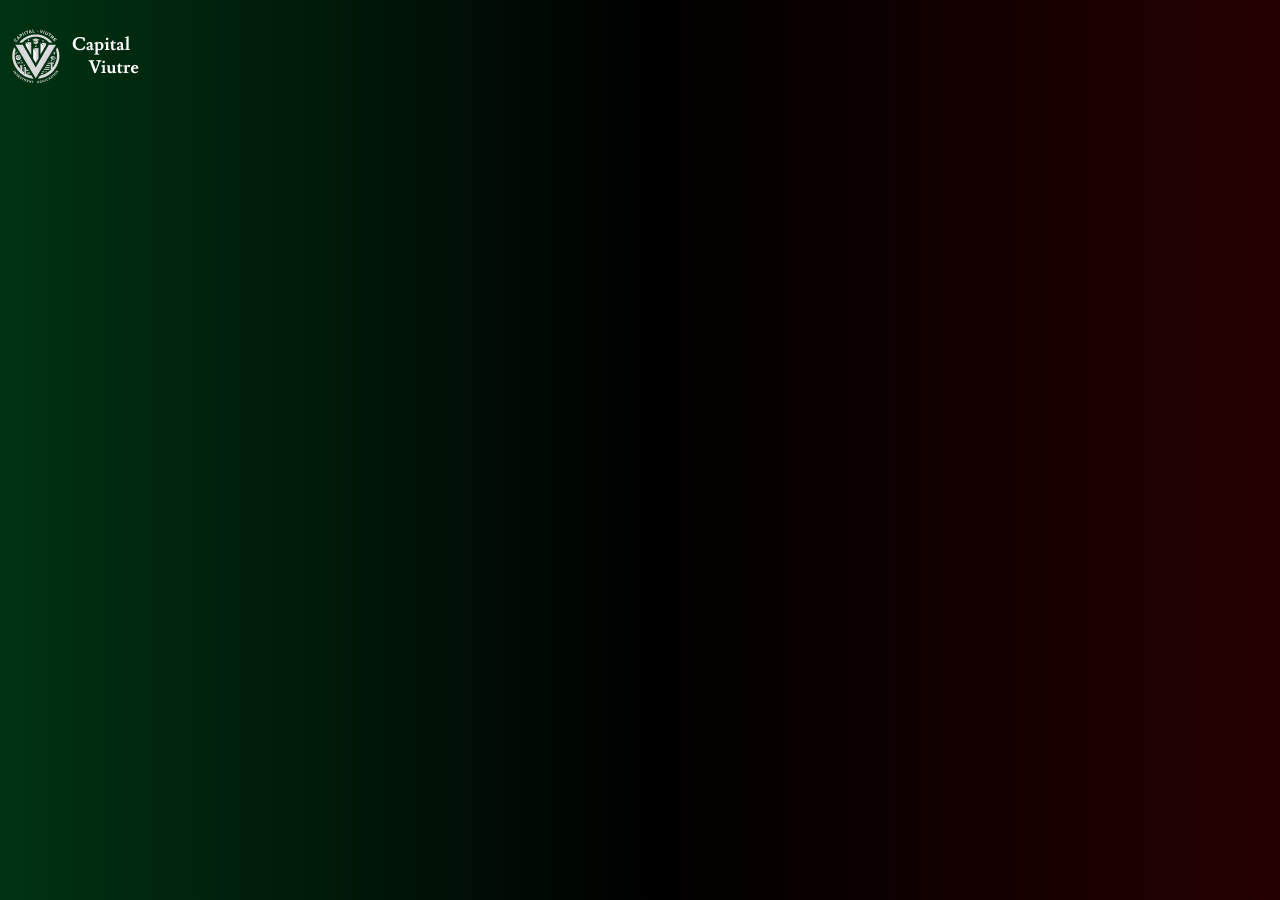
==== index.html @ f85e9164 "menambahkan logo" ====
<!DOCTYPE html>
<html lang="en">
<head>
    <meta charset="UTF-8">
    <meta name="viewport" content="width=device-width, initial-scale=1.0">
    <link rel="stylesheet" href="style.css">
    <title>Capital Viutre</title>
</head>
<body>
    
    <!--ini adalah halaman pertama dari capital viutre -->
    <header>
        <img src="img/logo.png" alt="Capital Viutre">
        
    </header>


</body>
</html>
---- style.css ----
body {
    background: rgb(0,51,18);
    background: linear-gradient(90deg, rgba(0,51,18,1) 0%, rgba(0,0,0,1) 51%, rgba(37,0,0,1) 100%);
}
header h {
    display: inline-block;
}
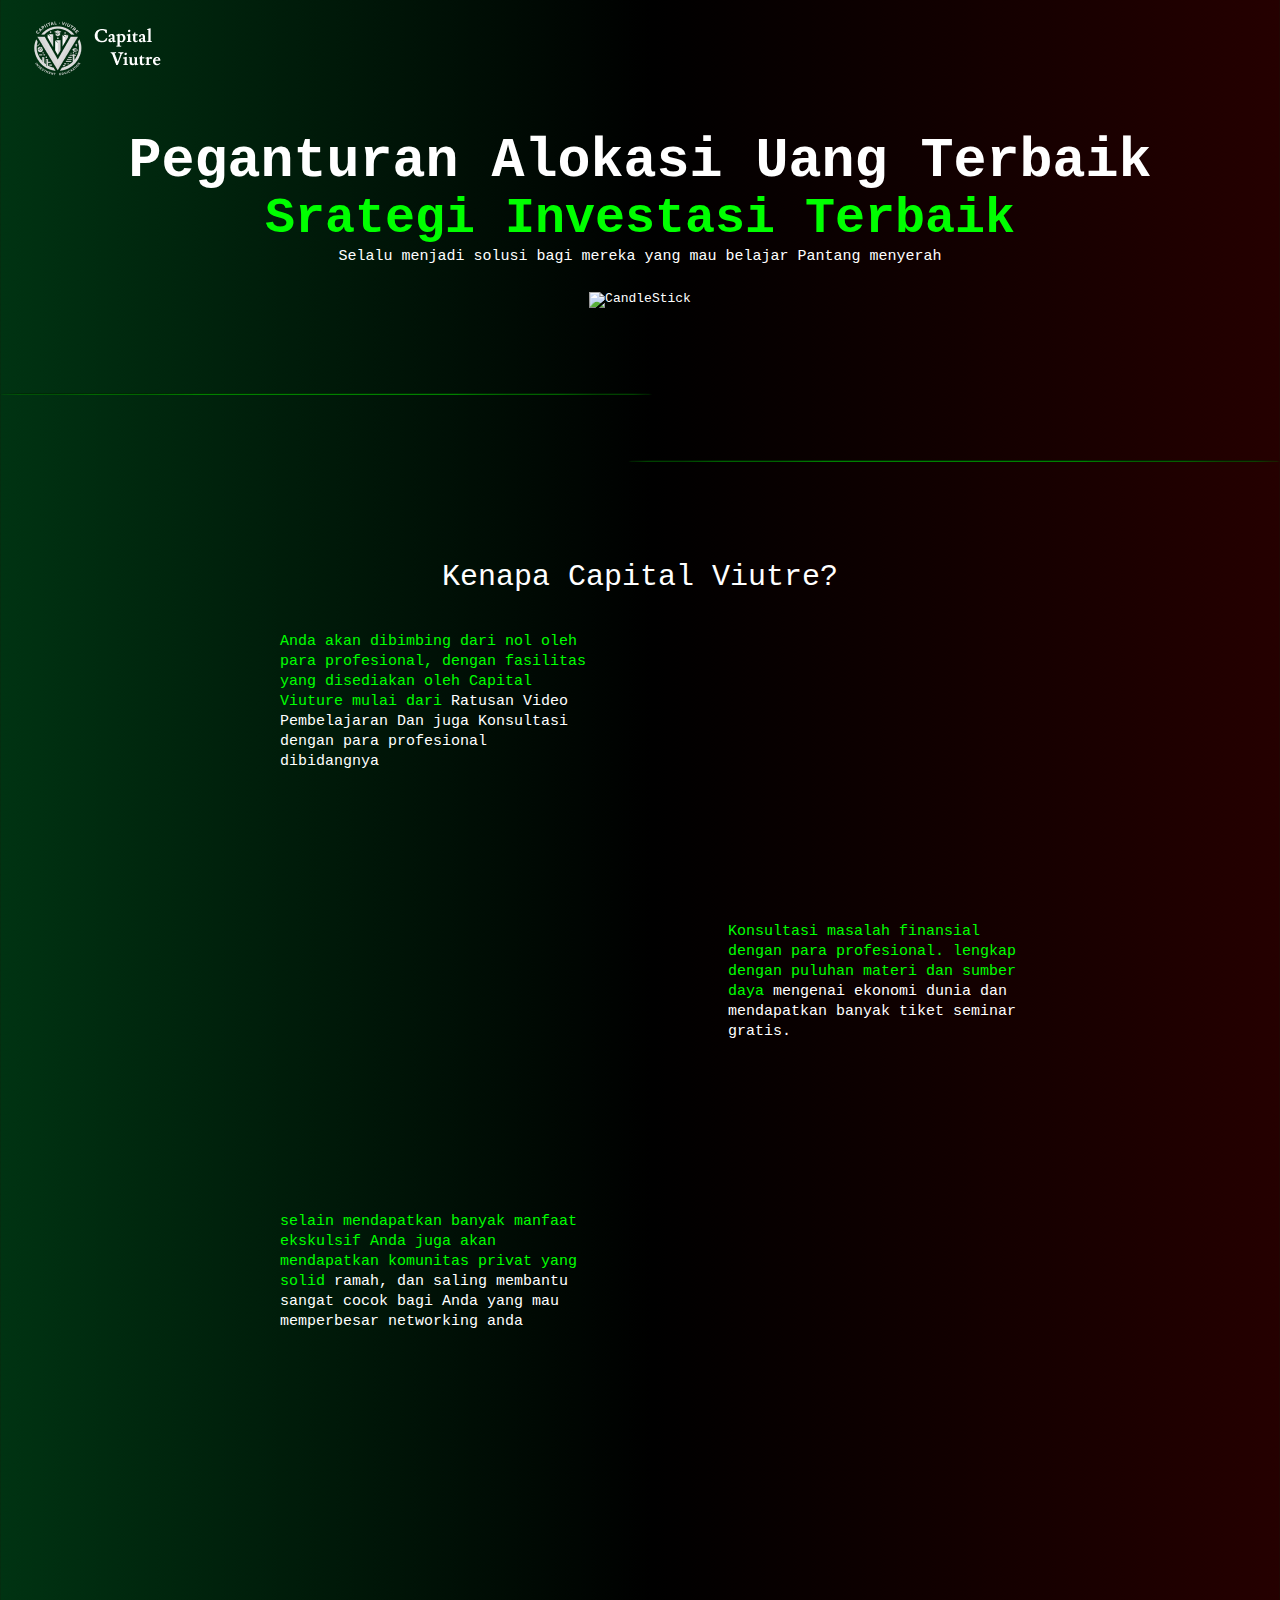
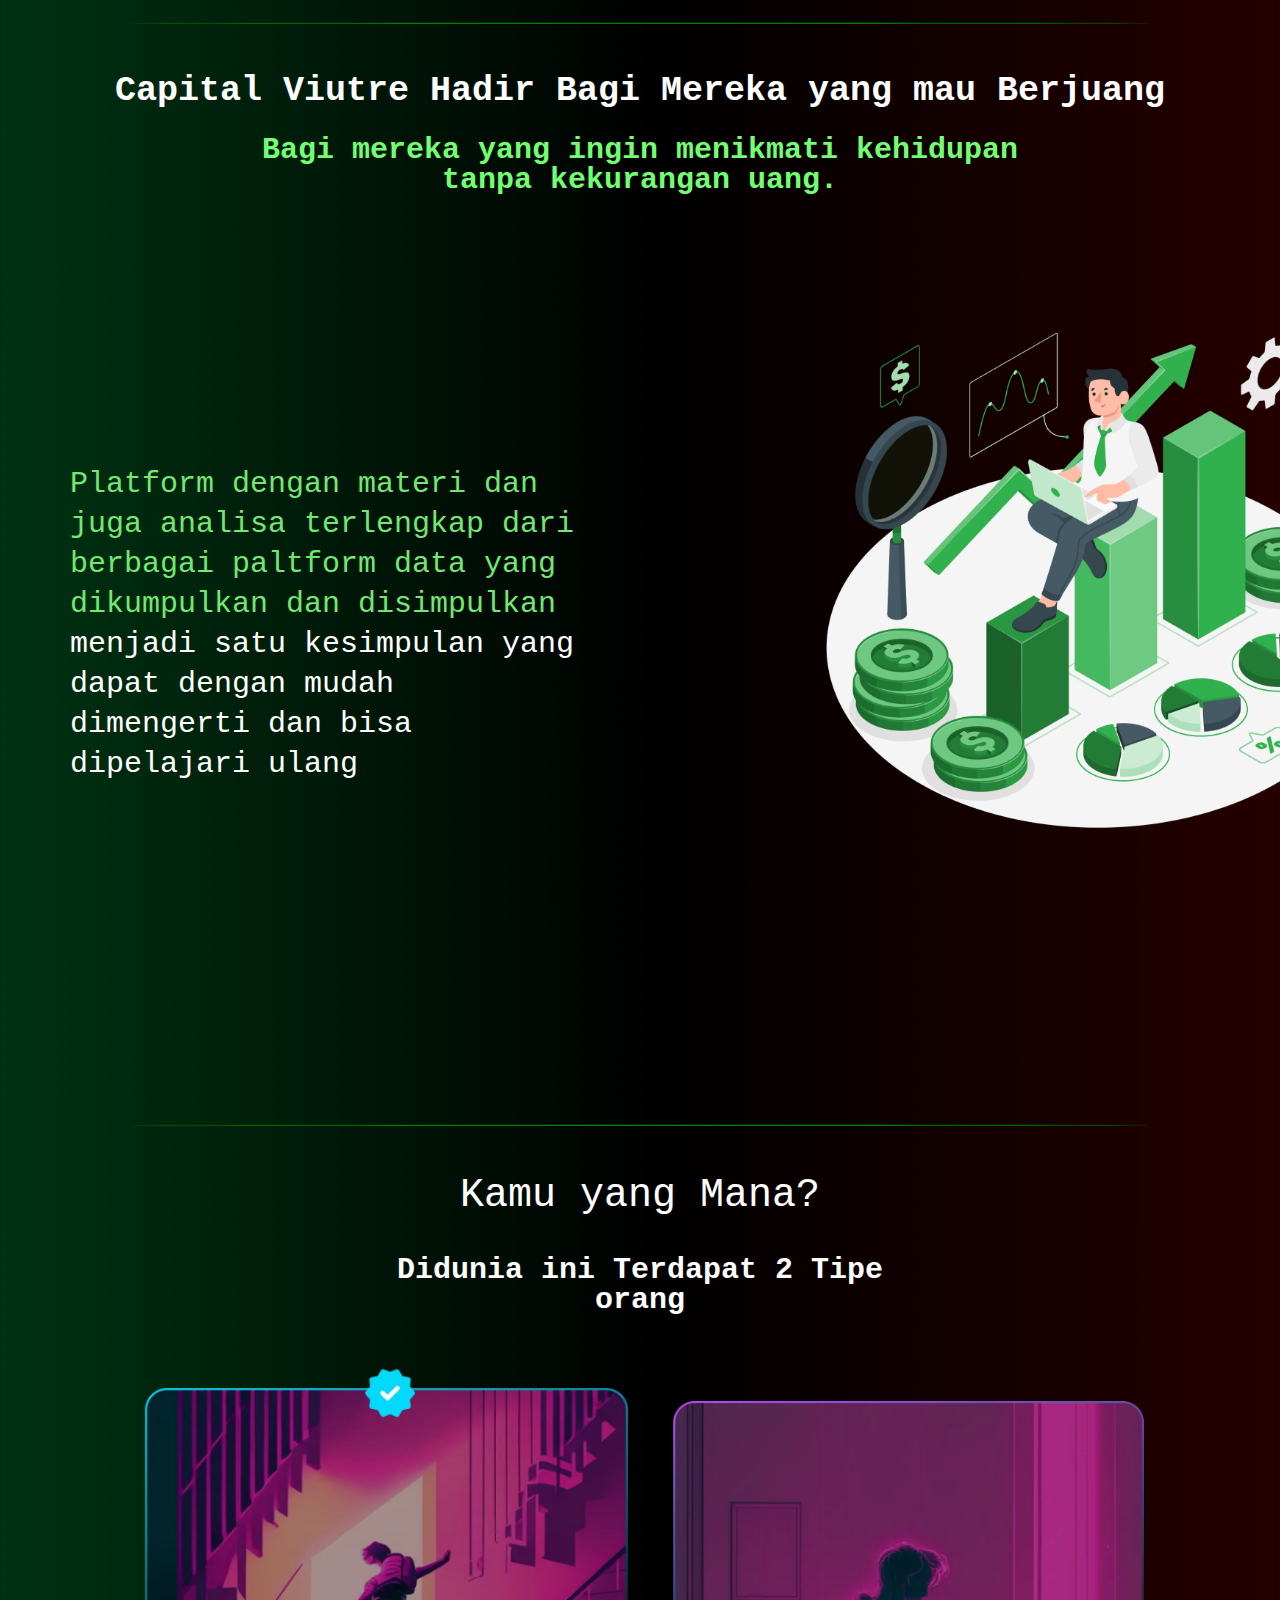
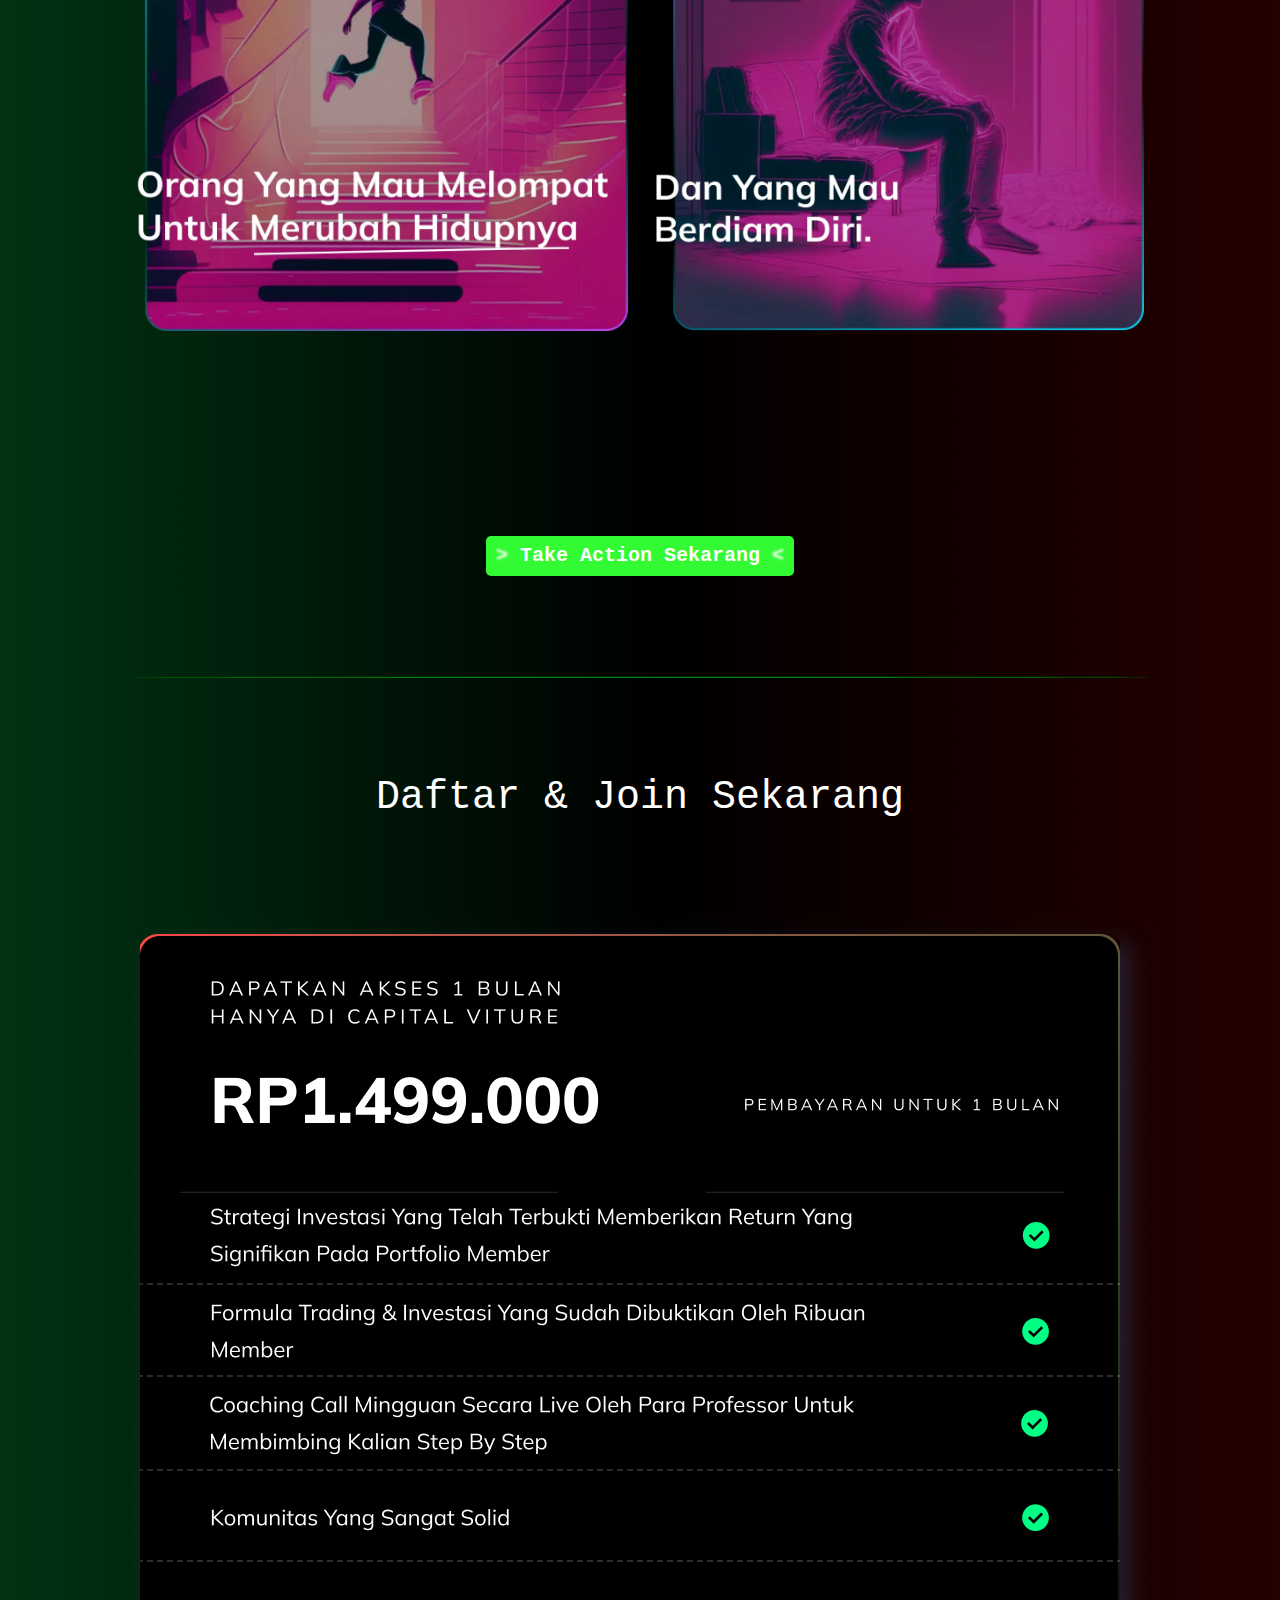
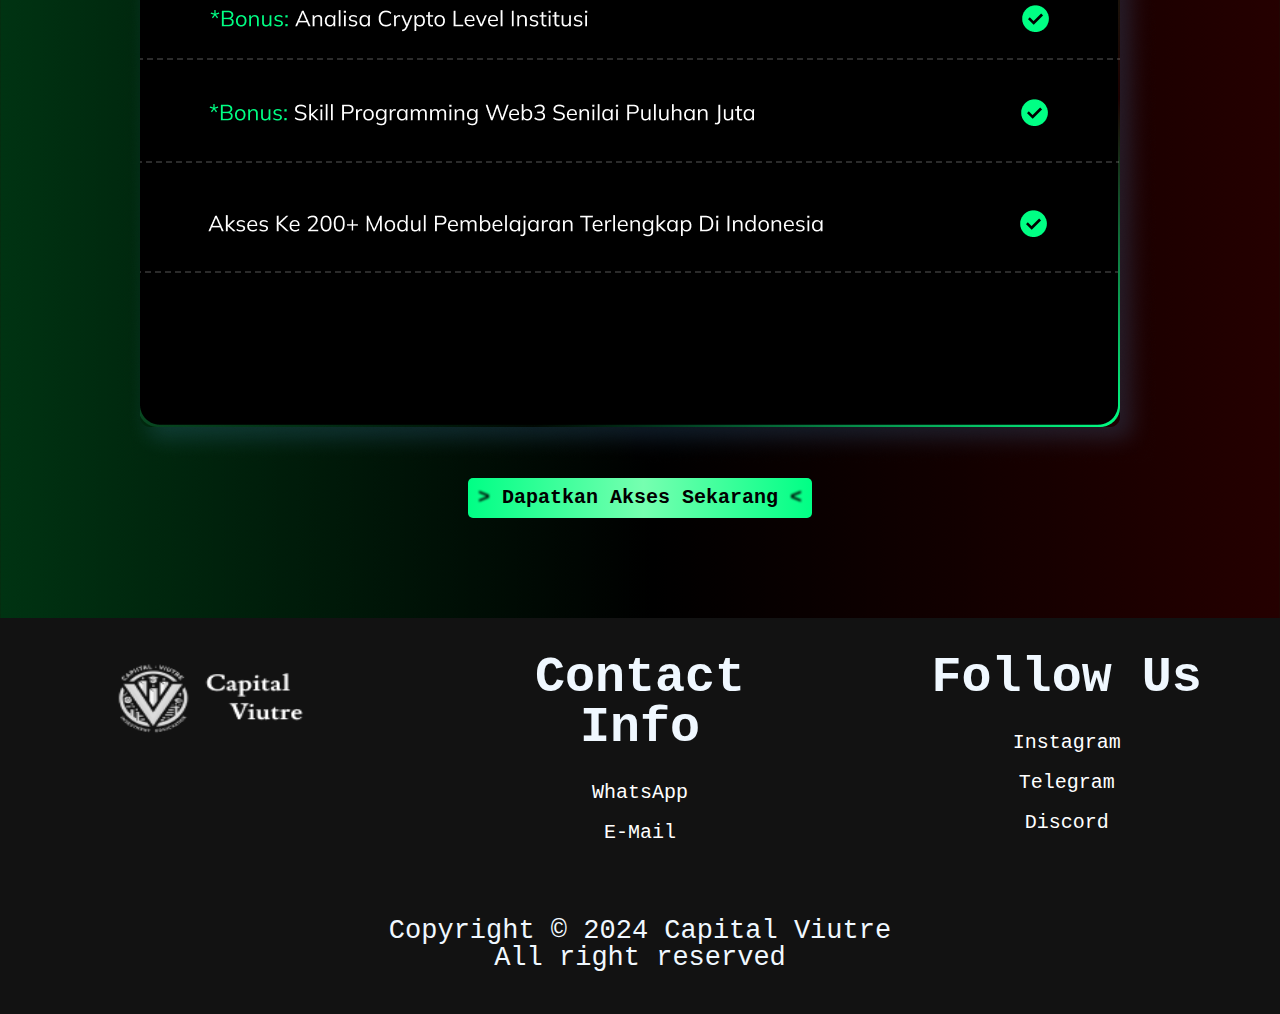
==== commit 41acfa7c: "lanjut mengerjakan halaman utama sampai selesai hingga pembuatan footer" ====
--- a/index.html
+++ b/index.html
@@ -3,17 +3,156 @@
 <head>
     <meta charset="UTF-8">
     <meta name="viewport" content="width=device-width, initial-scale=1.0">
+    <!-- my css -->
     <link rel="stylesheet" href="style.css">
     <title>Capital Viutre</title>
 </head>
 <body>
     
     <!--ini adalah halaman pertama dari capital viutre -->
+    <!-- header -->
     <header>
-        <img src="img/logo.png" alt="Capital Viutre">
-        
+        <img src="img/logo.png" alt="Capital Viutre" class="logo">
+        <nav class="cf">
+            <ul>
+                <li>
+                    <a href="#">
+                        <img src="img/login.png" alt="" class="gambar-1">
+                    </a>
+                </li>
+                <li>
+                    <a href="#">
+                        <img src="img/Join.png" alt="" class="gambar-2">
+                    </a>
+                </li>
+            </ul>
+        </nav>
     </header>
 
+    <!-- INTRODUCTION -->
+    <section class="section-1">
+        <h1>Peganturan Alokasi Uang Terbaik</h1>
+        <h2>Srategi Investasi Terbaik</h2>
+        <h3>Selalu menjadi solusi bagi mereka yang mau belajar Pantang menyerah</h3>
+        <img src="img/Candle.png" alt="CandleStick">
+    </section>
+
+    <!-- section line -->
+    <div class="section-line cf">
+        <hr class="line-1">
+        <a href="">
+            <img src="img/Join.png" alt="">
+        </a>
+        <hr class="line-2">
+    </div>
+
+    <!-- VISI DAN MISI -->
+    <section class="section-2 cf">
+        <div class="judul">
+            <h1>Kenapa Capital Viutre?</h1>
+        </div>
+        <section class="bagian-1-and-3">
+            <div class="tulisan-1-and-3"><span>Anda akan dibimbing dari nol oleh para profesional, dengan fasilitas yang disediakan oleh Capital Viuture mulai dari</span> Ratusan Video Pembelajaran Dan juga Konsultasi dengan para profesional dibidangnya</div>
+            <img src="img/bagian-1.png" alt="">
+        </section>
+        <section class="bagian-2">
+            <img src="img/bagian-2.png" alt="">
+            <div class="tulisan-2"><span>Konsultasi masalah finansial dengan para profesional. lengkap dengan puluhan materi dan sumber daya</span> mengenai ekonomi dunia dan mendapatkan banyak tiket seminar gratis.</div>
+        </section>
+        <section class="bagian-1-and-3">
+            <div class="tulisan-1-and-3"><span>selain mendapatkan banyak manfaat ekskulsif Anda juga akan mendapatkan komunitas privat yang solid </span>ramah, dan saling membantu sangat cocok bagi Anda yang mau memperbesar networking anda</div>
+            <img src="img/bagian-3.png" alt="">
+        </section>
+        <img src="img/#1.png" alt="">
+    </section>
+
+    <!-- line -->
+    <hr>
+
+    <!-- KATA KATA -->
+    <section class="section-3">
+        <div class="sec3-b1">
+            <div class="s3-b1">
+                <h1>Capital Viutre Hadir Bagi Mereka yang mau Berjuang</h1>
+                <br><br>
+                <h2>Bagi mereka yang ingin menikmati kehidupan <br> tanpa kekurangan uang.</h2>
+            </div>
+        </div>
+        <div class="sec3-b2">
+            <div class="s3-b2">
+                <p><span>Platform dengan materi dan juga 
+                    analisa terlengkap dari berbagai 
+                    paltform data yang dikumpulkan 
+                    dan disimpulkan</span>  menjadi satu 
+                    kesimpulan yang dapat dengan 
+                    mudah  dimengerti dan bisa 
+                    dipelajari ulang</p>
+            </div>
+            <div class="s3-b3">
+                <img src="img/section3.png" alt="">
+            </div>
+        </div>
+    </section>
+
+    <!-- line -->
+    <hr>
+
+    <!-- TIPE ORANG -->
+    <section class="section-4">
+        <h1>Kamu yang Mana?</h1>
+        <br><br><br>
+        <h2>Didunia ini Terdapat 2 Tipe <br> orang</h2>
+        <img src="img/up.png" alt="">
+        <img src="img/down.png" alt="">
+        <a href="#">
+            <p>
+                <span>></span> 
+                Take Action Sekarang 
+                <span><</span>
+            </p>
+        </a>
+    </section>
+
+    <!-- line -->
+    <hr>
+
+    <!-- PAKET HARGA -->
+    <section class="section-5">
+        <h1>Daftar & Join Sekarang</h1>
+        <img src="img/harga.png" alt="">
+        <a href="#">
+            <h4>
+                <span>></span> 
+                Dapatkan Akses Sekarang 
+                <span><</span>
+            </h4>
+        </a>
+    </section>
+
+    <!-- footer -->
+    <footer>
+        <div class="about">
+            <div class="p-1">
+                <img src="img/logo.png" alt="">
+            </div>
+            <div class="p-2">
+                <h1>Contact Info</h1>
+                <a href="#">WhatsApp</a>
+                <a href="#">E-Mail</a>
+            </div>
+            <div class="p-3">
+                <h1>Follow Us</h1>
+                <a href="#">Instagram</a>
+                <a href="#">Telegram</a>
+                <a href="#">Discord</a>
+            </div>
+        </div>
+        <div class="copy">
+            <p>
+                Copyright &copy; 2024 Capital Viutre <br> All right reserved
+            </p>
+        </div>
+    </footer>
 
 </body>
 </html>--- a/style.css
+++ b/style.css
@@ -1,7 +1,403 @@
+/* 
+CSS RESET
+*/
+
+html, body, div, span, applet, object, iframe,
+h1, h2, h3, h4, h5, h6, p, blockquote, pre,
+a, abbr, acronym, address, big, cite, code,
+del, dfn, em, img, ins, kbd, q, s, samp,
+small, strike, strong, sub, sup, tt, var,
+b, u, i, center,
+dl, dt, dd, ol, ul, li,
+fieldset, form, label, legend,
+table, caption, tbody, tfoot, thead, tr, th, td,
+article, aside, canvas, details, embed, 
+figure, figcaption, footer, header, hgroup, 
+menu, nav, output, ruby, section, summary,
+time, mark, audio, video {
+	margin: 0;
+	padding: 0;
+	border: 0;
+	font-size: 100%;
+	font: inherit;
+	vertical-align: baseline;
+}
+/* HTML5 display-role reset for older browsers */
+article, aside, details, figcaption, figure, 
+footer, header, hgroup, menu, nav, section {
+	display: block;
+}
+body {
+	line-height: 1;
+}
+ol, ul {
+	list-style: none;
+}
+blockquote, q {
+	quotes: none;
+}
+blockquote:before, blockquote:after,
+q:before, q:after {
+	content: '';
+	content: none;
+}
+table {
+	border-collapse: collapse;
+	border-spacing: 0;
+}
+
+/* clear fix */
+.cf:before,
+.cf:after {
+	content: " "; /* 1 */
+	display: table; /* 2 */
+}
+ 
+.cf:after {
+	clear: both;
+}
+
+.cf {
+	zoom: 1;
+}
+
+
+
+/* style */
 body {
     background: rgb(0,51,18);
     background: linear-gradient(90deg, rgba(0,51,18,1) 0%, rgba(0,0,0,1) 51%, rgba(37,0,0,1) 100%);
-}
-header h {
-    display: inline-block;
-}+	font-family: monospace;
+}
+
+hr {
+	margin: 200px auto 50px;
+	width: 80%;
+	border-radius: 100%;
+	border-color: green;
+}
+
+/* Header */
+header img {
+	float: left;
+}
+.logo {
+	margin-left: 30px;
+}
+header ul li{
+	float: right;
+}
+header ul li .gambar-2 {
+	margin-top: 30px;
+}
+.gambar-2 {
+	width: 150px;
+}
+
+/* section-1 */
+.section-1 {
+	max-width: 100%;
+	max-height: 50%;
+	color: white;
+	text-align: center;
+	font-family: monospace;
+}
+.section-1 h1, h2 {
+	font-weight: bold;
+}
+.section-1 h1 {
+	font-size: 55px;
+	margin-top: 3%;
+}
+.section-1 h2 {
+	font-size: 50px;
+	margin-top: 5px;
+	color: rgb(0, 255, 0);
+}
+.section-1 h3 {
+	margin-top: 5px;
+	font-size: 15px;
+}
+.section-1 img {
+	margin-top: 28px;
+	width: 600px;
+}
+
+/* section line */
+.section-line {
+	margin-top: 70px;
+	text-align: center;
+	margin-bottom: 10px;
+}
+.section-line a img {
+	width: 125px;
+}
+.line-1 {
+	width: 650px;
+	float: left;
+	background-color: black;
+}
+.line-2 {
+	width: 650px;
+	float: right;
+	background-color: black;
+}
+.line-1, .line-2 {
+	margin-top: 15px;
+}
+
+/* section 2 */
+.section-2 {
+	width: 800px;
+	height: 900px;
+	margin: auto;
+	padding: 10px;
+	box-sizing: border-box;
+}
+.judul {
+	color: white;
+	text-align: center;
+	padding: 30px 0;
+	font-size: 30px;
+}
+.line {
+	margin: auto;
+	width: 100px;
+}
+.bagian-1-and-3, .bagian-2, .bagian-3 {
+	width: 100%;
+    height: 270px;
+    padding: 10px;
+}
+/* bagian 1 */
+.tulisan-1-and-3 {
+	width: 40%;
+	padding: 0 0 0 20px;
+	font-size: 15px;
+	line-height: 20px;
+	color: white;
+	float: left;
+}
+.tulisan-1-and-3 span {
+	color: rgb(0, 255, 0);
+}
+.bagian-1-and-3 img {
+	float: right;
+	width: 250px;
+	margin-right: 10%;
+}
+
+/* bagian-2 */
+.bagian-2 img {
+	float: left;
+	width: 250px;
+	margin-left: 10%;
+}
+.tulisan-2 {
+	width: 40%;
+	padding: 0 0 0 20px;
+	font-size: 15px;
+	line-height: 20px;
+	color: white;
+	float: right;
+}
+.tulisan-2 span {
+	color: rgb(0, 255, 0);
+}
+
+/* section-3 */
+.section-3 {
+	width: 100%;
+	height: 850px;
+	color: white;
+}
+.sec3-b1 {
+	width: 100%;
+	height: 350px;
+	box-sizing: border-box;
+	font-weight: bold;
+}
+.s3-b1 {
+	height: 200px;
+	width: max-content;
+	margin: auto;
+	text-align: center;
+}
+.s3-b1 h1 {
+	font-size: 35px;
+}
+.s3-b1 h2 {
+	font-size: 30px;
+	color: rgb(113, 255, 113);
+}
+
+
+.sec3-b2 {
+	width: 100%;
+	height: 500px;
+}
+.s3-b2 {
+	width: 49%;
+	height: 350px;
+	float: left;
+	padding: 40px;
+	box-sizing: border-box;
+}
+.s3-b2 p {
+	font-size: 30px;
+	line-height: 40px;
+	margin-left: 30px;
+}
+.s3-b2 span{
+	color: rgb(115, 230, 115);
+}
+.s3-b3 {
+	width: 49%;
+	height: 350px;
+	float: right;
+	padding: 20px;
+	box-sizing: border-box;
+}
+.s3-b3 img {
+	text-align: center;
+	margin-left: 150px;
+	margin-top: -150px;
+	width: 550px;
+	height: 550px;
+}
+
+
+/* section 4 */
+.section-4 { 
+	text-align: center;
+	color: white;
+}
+.section-4 h1 {
+	font-size: 40px;
+}
+.section-4 h2 {
+	font-size: 30px;
+}
+.section-4 img{
+    margin-top: 50px;
+	width: 500px;
+}
+.section-4 p {
+	margin: 200px auto -100px auto;
+	width: max-content;
+	padding: 10px;
+	border-radius: 5px;
+	background-color: rgb(51, 251, 51);
+}
+.section-4 a {
+	font-weight: bold;
+	text-decoration: none;
+	color: white;
+	font-size: 20px;
+}
+.section-4 a span {
+	font-weight: bold;
+	filter: blur(1px);
+}
+
+/* section 5 */
+.section-5 {
+	color: white;
+	text-align: center;
+}
+.section-5 h1 {
+	font-size: 40px;
+	margin: 100px 0;
+}
+.section-5 a h4 {
+	margin: 10px auto;
+	width: max-content;
+	padding: 10px;
+	border-radius: 5px;
+	background: rgb(0,255,133);
+	background: linear-gradient(90deg, rgba(0,255,133,1) 0%, rgba(118,255,176,1) 51%, rgba(0,255,133,1) 100%);
+}
+.section-5 a {
+	font-weight: bold;
+	text-decoration: none;
+	color: black;
+	font-size: 20px;
+}
+.section-5 a span {
+	font-weight: bold;
+	filter: blur(1px);
+}
+
+/* footer */
+footer {
+	margin-top: 100px;
+	height: 400px;
+	box-sizing: border-box;
+	background-color: rgb(18, 18, 18);
+	color: aliceblue;
+}
+.about {
+	height: 300px;
+	display: flex;
+	justify-content: space-around;
+	text-align: center;
+}
+.p-1, .p-2, .p-3 {
+	width: 30%;
+	height: 300px;
+	padding: 20px;
+	box-sizing: border-box;
+}
+.p-1 img {
+	width: 200px;
+	height: 120px;
+}
+.p-2 h1 {
+	margin-top: 15px;
+	font-size: 50px;
+	font-weight: bold;
+	margin-bottom: 20px;
+}
+.p-2 a {
+	display: block;
+	text-decoration: none;
+	color: white;
+	font-size: 20px;
+	line-height: 40px;
+}
+.p-3 h1 {
+	margin-top: 15px;
+	font-size: 50px;
+	font-weight: bold;
+	margin-bottom: 20px;
+}
+.p-3 a {
+	display: block;
+	text-decoration: none;
+	color: white;
+	font-size: 20px;
+	line-height: 40px;
+}
+
+.copy {
+	text-align: center;
+	font-size: 27px;
+}
+
+/* Resposive media */
+/* for only ipad or tablet */
+@media only screen and (max-width: 800px) {
+	.logo {
+		margin-left: 30px;
+		width: 115px;
+		height: 96px;
+	}
+	.gambar-1 {
+		width: 115px;
+		height: 90px;
+	}
+	.gambar-2 {
+		width: 123px;
+		height: 33px;
+	}
+}
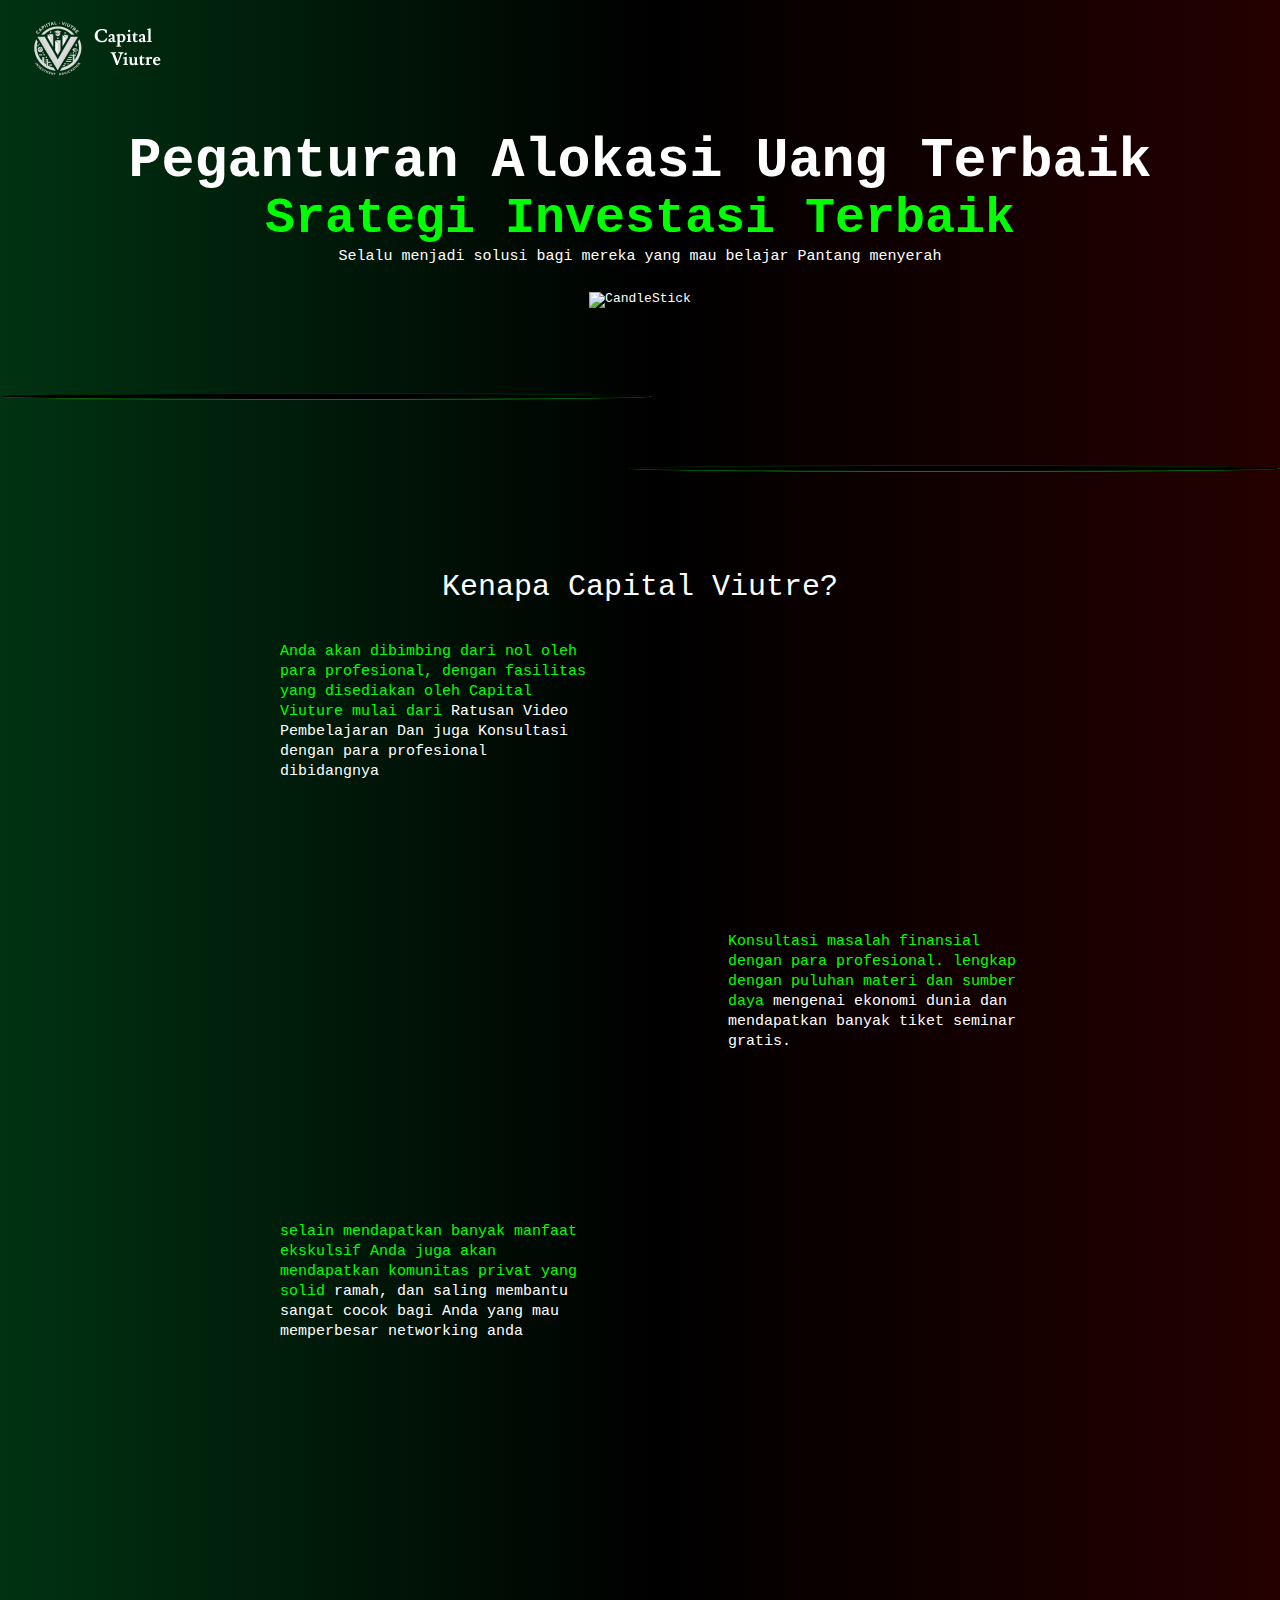
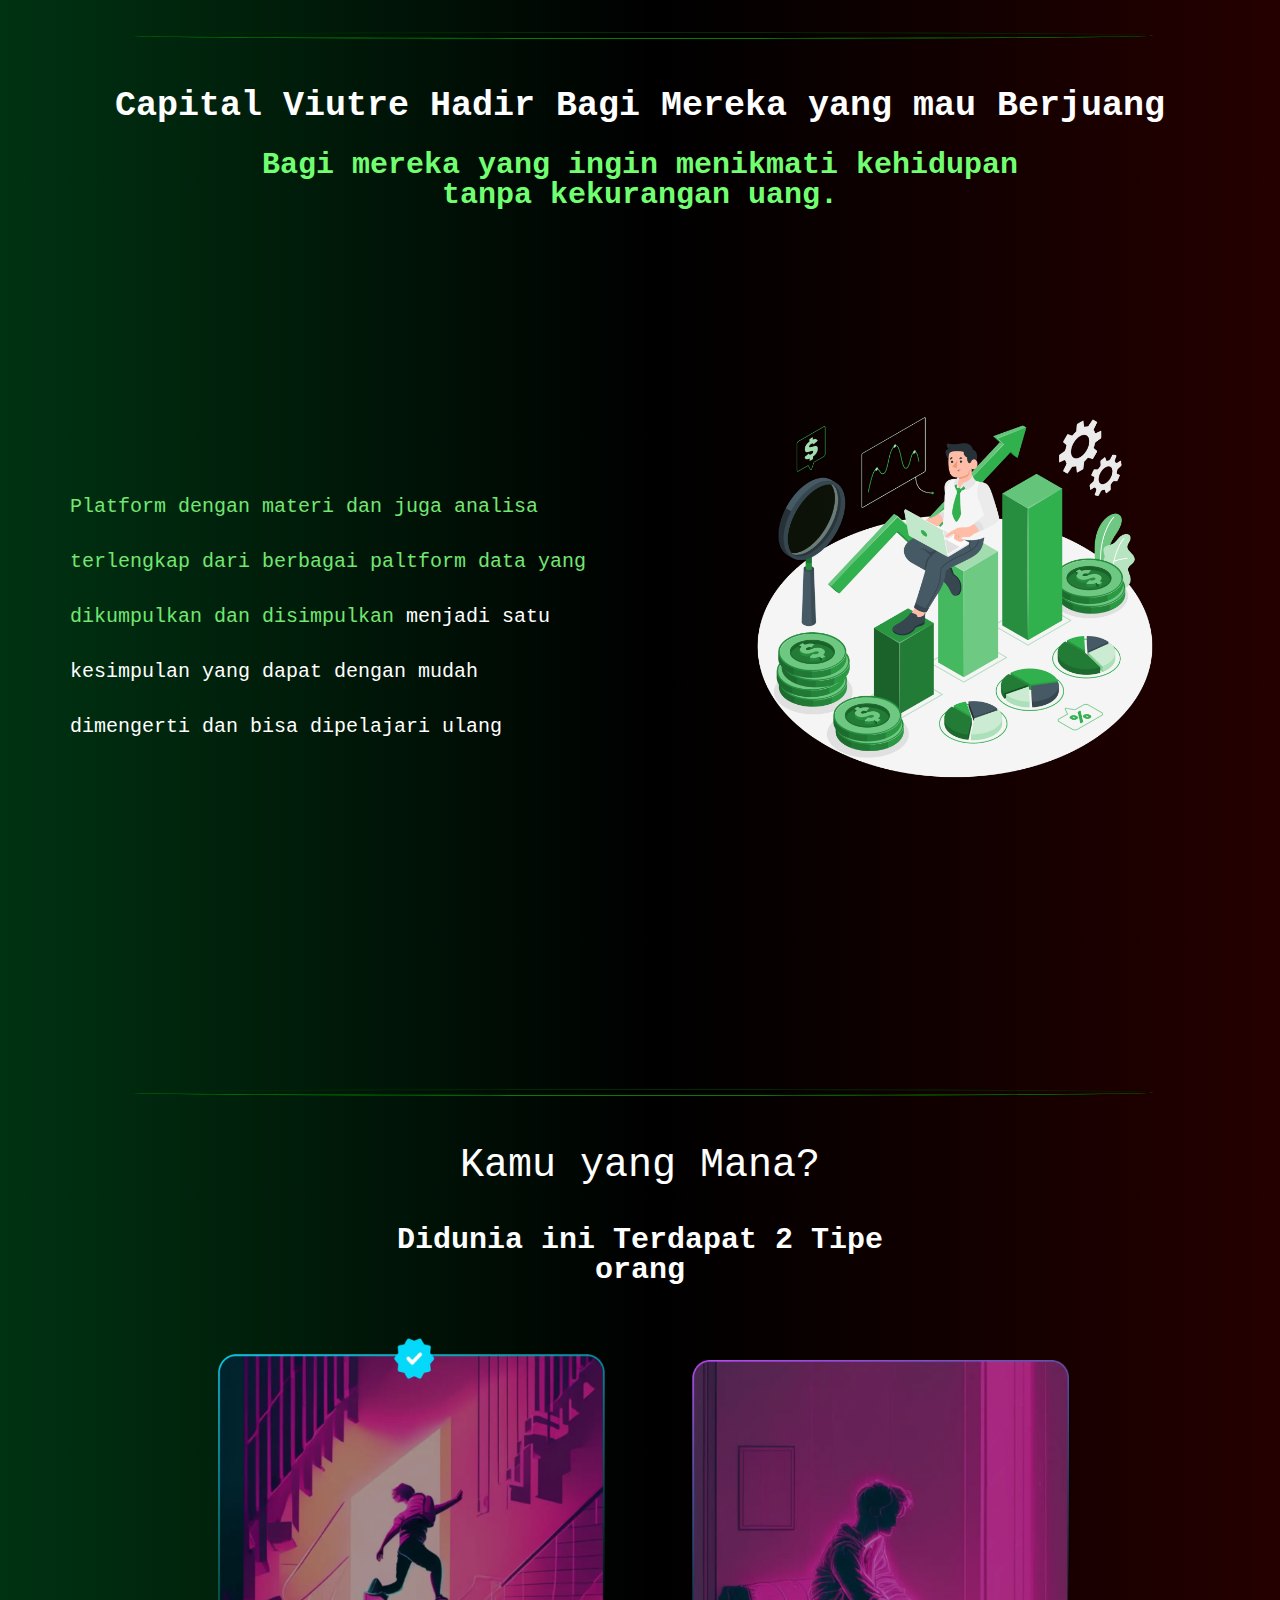
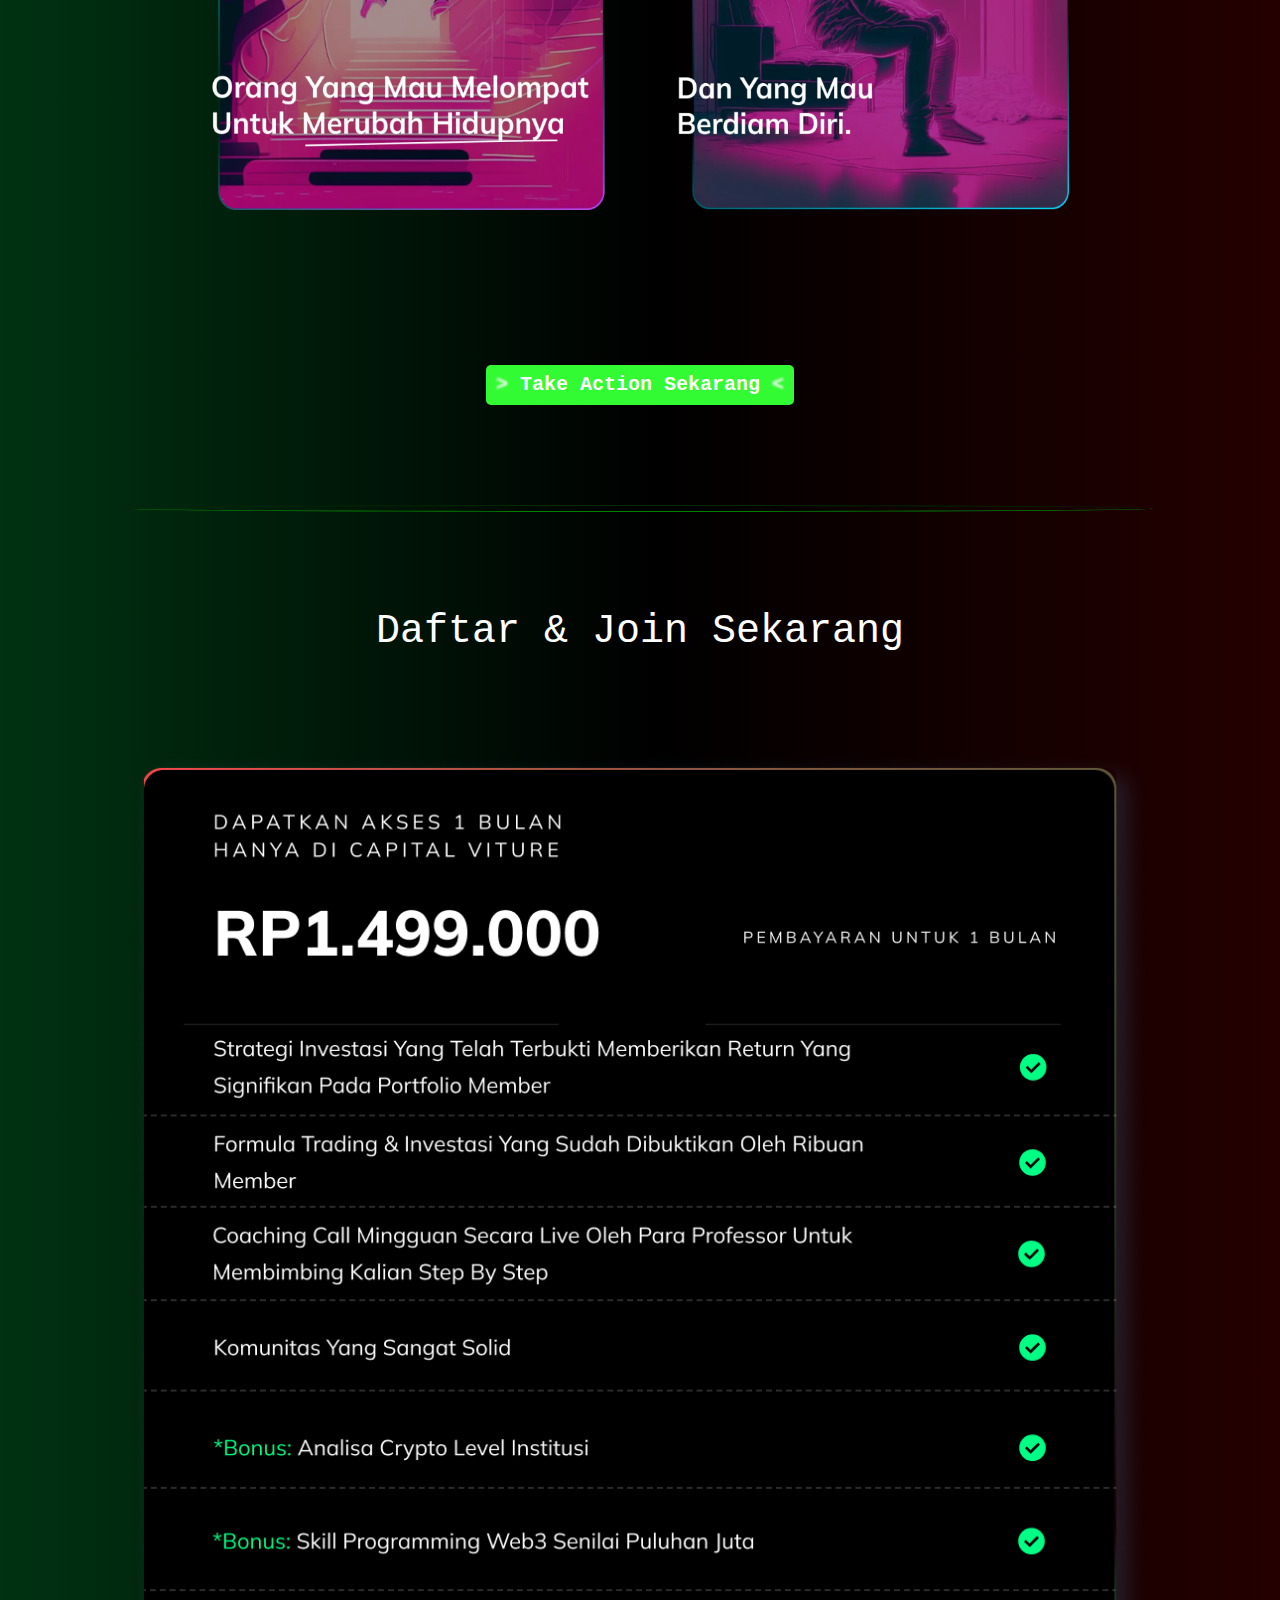
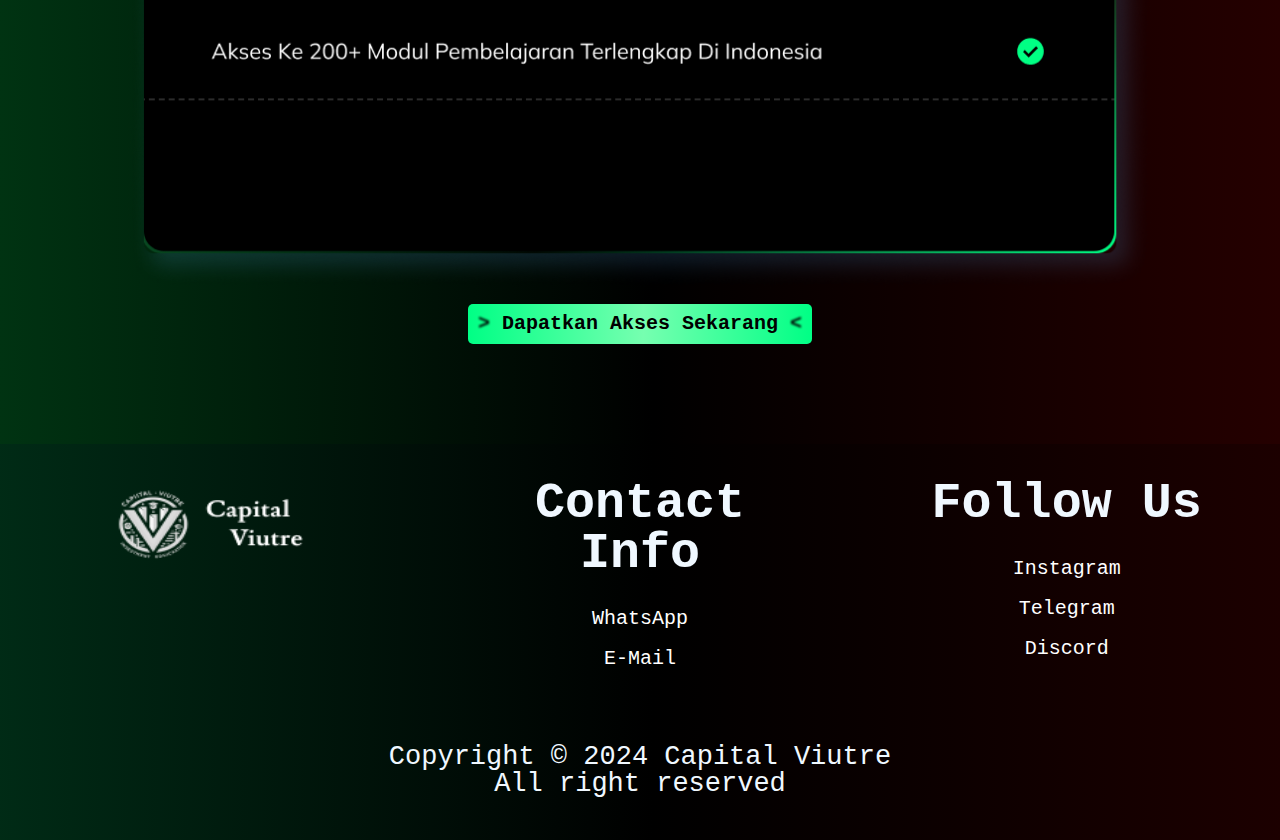
==== commit 4d56c1e1: "penyelesiaan query ipad" ====
--- a/index.html
+++ b/index.html
@@ -4,7 +4,9 @@
     <meta charset="UTF-8">
     <meta name="viewport" content="width=device-width, initial-scale=1.0">
     <!-- my css -->
-    <link rel="stylesheet" href="style.css">
+    <link rel="stylesheet" href="style/style.css">
+    <link rel="stylesheet" href="/style/Query-ipad.css">
+    <link rel="stylesheet" href="style/Query-phone.css">
     <title>Capital Viutre</title>
 </head>
 <body>
@@ -70,7 +72,7 @@
     <hr>
 
     <!-- KATA KATA -->
-    <section class="section-3">
+    <section class="section-3 cf">
         <div class="sec3-b1">
             <div class="s3-b1">
                 <h1>Capital Viutre Hadir Bagi Mereka yang mau Berjuang</h1>
@@ -102,8 +104,8 @@
         <h1>Kamu yang Mana?</h1>
         <br><br><br>
         <h2>Didunia ini Terdapat 2 Tipe <br> orang</h2>
-        <img src="img/up.png" alt="">
-        <img src="img/down.png" alt="">
+        <img src="img/up.png" alt="" class="x2">
+        <img src="img/down.png" alt="" class="x1">
         <a href="#">
             <p>
                 <span>></span> 
--- a/style/style.css
+++ b/style/style.css
@@ -0,0 +1,408 @@
+/* 
+CSS RESET
+*/
+
+html, body, div, span, applet, object, iframe,
+h1, h2, h3, h4, h5, h6, p, blockquote, pre,
+a, abbr, acronym, address, big, cite, code,
+del, dfn, em, img, ins, kbd, q, s, samp,
+small, strike, strong, sub, sup, tt, var,
+b, u, i, center,
+dl, dt, dd, ol, ul, li,
+fieldset, form, label, legend,
+table, caption, tbody, tfoot, thead, tr, th, td,
+article, aside, canvas, details, embed, 
+figure, figcaption, footer, header, hgroup, 
+menu, nav, output, ruby, section, summary,
+time, mark, audio, video {
+	margin: 0;
+	padding: 0;
+	border: 0;
+	font-size: 100%;
+	font: inherit;
+	vertical-align: baseline;
+}
+/* HTML5 display-role reset for older browsers */
+article, aside, details, figcaption, figure, 
+footer, header, hgroup, menu, nav, section {
+	display: block;
+}
+body {
+	line-height: 1;
+}
+ol, ul {
+	list-style: none;
+}
+blockquote, q {
+	quotes: none;
+}
+blockquote:before, blockquote:after,
+q:before, q:after {
+	content: '';
+	content: none;
+}
+table {
+	border-collapse: collapse;
+	border-spacing: 0;
+}
+
+/* clear fix */
+.cf:before,
+.cf:after {
+	content: " "; /* 1 */
+	display: table; /* 2 */
+}
+ 
+.cf:after {
+	clear: both;
+}
+
+.cf {
+	zoom: 1;
+}
+
+
+
+/* style */
+body {
+    background: rgb(0,51,18);
+    background: linear-gradient(90deg, rgba(0,51,18,1) 0%, rgba(0,0,0,1) 51%, rgba(37,0,0,1) 100%);
+	font-family: monospace;
+}
+
+hr {
+	margin: 200px auto 50px;
+	width: 80%;
+	height: 5px;
+	border-radius: 100%;
+	border-color: green;
+}
+
+/* Header */
+header img {
+	float: left;
+}
+.logo {
+	margin-left: 30px;
+}
+header ul li{
+	float: right;
+}
+header ul li .gambar-2 {
+	margin-top: 30px;
+}
+.gambar-2 {
+	width: 150px;
+}
+
+/* section-1 */
+.section-1 {
+	max-width: 100%;
+	max-height: 50%;
+	color: white;
+	text-align: center;
+	font-family: monospace;
+}
+.section-1 h1, h2 {
+	font-weight: bold;
+}
+.section-1 h1 {
+	font-size: 55px;
+	margin-top: 3%;
+}
+.section-1 h2 {
+	font-size: 50px;
+	margin-top: 5px;
+	color: rgb(0, 255, 0);
+}
+.section-1 h3 {
+	margin-top: 5px;
+	font-size: 15px;
+}
+.section-1 img {
+	margin-top: 28px;
+	width: 40%;
+}
+
+/* section line */
+.section-line {
+	margin-top: 70px;
+	text-align: center;
+	margin-bottom: 10px;
+}
+.section-line a img {
+	width: 125px;
+}
+.line-1 {
+	width: 650px;
+	float: left;
+	background-color: black;
+}
+.line-2 {
+	width: 650px;
+	float: right;
+	background-color: black;
+}
+.line-1, .line-2 {
+	margin-top: 15px;
+}
+
+/* section 2 */
+.section-2 {
+	width: 800px;
+	height: 900px;
+	margin: auto;
+	padding: 10px;
+	box-sizing: border-box;
+}
+.judul {
+	color: white;
+	text-align: center;
+	padding: 30px 0;
+	font-size: 30px;
+}
+.line {
+	margin: auto;
+	width: 100px;
+}
+.bagian-1-and-3, .bagian-2, .bagian-3 {
+	width: 100%;
+    height: 270px;
+    padding: 10px;
+}
+/* bagian 1 */
+.tulisan-1-and-3 {
+	width: 40%;
+	padding: 0 0 0 20px;
+	font-size: 15px;
+	line-height: 20px;
+	color: white;
+	float: left;
+}
+.tulisan-1-and-3 span {
+	color: rgb(0, 255, 0);
+}
+.bagian-1-and-3 img {
+	float: right;
+	width: 250px;
+	margin-right: 10%;
+}
+
+/* bagian-2 */
+.bagian-2 img {
+	float: left;
+	width: 250px;
+	margin-left: 10%;
+}
+.tulisan-2 {
+	width: 40%;
+	padding: 0 0 0 20px;
+	font-size: 15px;
+	line-height: 20px;
+	color: white;
+	float: right;
+}
+.tulisan-2 span {
+	color: rgb(0, 255, 0);
+}
+
+/* section-3 */
+.section-3 {
+	width: 100%;
+	height: 850px;
+	color: white;
+	margin-bottom: -50px;
+}
+.sec3-b1 {
+	width: 100%;
+	height: 350px;
+	box-sizing: border-box;
+	font-weight: bold;
+}
+.s3-b1 {
+	height: 200px;
+	width: max-content;
+	margin: auto;
+	text-align: center;
+}
+.s3-b1 h1 {
+	font-size: 35px;
+}
+.s3-b1 h2 {
+	font-size: 30px;
+	color: rgb(113, 255, 113);
+}
+
+
+.sec3-b2 {
+	width: 100%;
+	height: 500px;
+}
+.s3-b2 {
+	width: 49%;
+	height: 350px;
+	float: left;
+	padding: 40px;
+	box-sizing: border-box;
+}
+.s3-b2 p {
+	font-size: 20px;
+	line-height: 55px;
+	margin-left: 30px;
+}
+.s3-b2 span{
+	color: rgb(115, 230, 115);
+}
+.s3-b3 img {
+	text-align: center;
+	margin-left: 10%;
+	margin-top: -50px;
+	width: 400px;
+	height: 400px;
+}
+
+
+/* section 4 */
+.section-4 { 
+	text-align: center;
+	margin: auto;
+	color: white;
+}
+.section-4 h1 {
+	font-size: 40px;
+}
+.section-4 h2 {
+	font-size: 30px;
+}
+.section-4 img{
+	margin: 50px 25px 0 25px;
+	width: 400px;
+}
+.section-4 .x1 {
+	height: 450px;
+}
+.x1 {
+	height: 450px;
+	transition: .5s;
+}
+.x2 {
+	height: 475px;
+	transition: .5s;
+}
+.x1:hover {
+	width: 450px;
+	height: 500px;
+	transform: translateY(-10px);
+	box-shadow: 10px 60px 60px -40px rgba(221, 0, 255, 0.297);
+}
+.x2:hover {
+	width: 450px;
+	height: 525px;
+	transform: translateY(-10px);
+	box-shadow: 10px 60px 60px -40px rgba(221, 0, 255, 0.386);
+}
+.section-4 p {
+	margin: 150px auto -100px auto;
+	width: max-content;
+	padding: 10px;
+	border-radius: 5px;
+	background-color: rgb(51, 251, 51);
+}
+.section-4 a {
+	font-weight: bold;
+	text-decoration: none;
+	color: white;
+	font-size: 20px;
+}
+.section-4 a span {
+	font-weight: bold;
+	filter: blur(1px);
+}
+
+/* section 5 */
+.section-5 {
+	color: white;
+	text-align: center;
+}
+.section-5 h1 {
+	font-size: 40px;
+	margin: 100px 0;
+}
+.section-5 img {
+	width: 80%;
+}
+.section-5 a h4 {
+	margin: 10px auto;
+	width: max-content;
+	padding: 10px;
+	border-radius: 5px;
+	background: rgb(0,255,133);
+	background: linear-gradient(90deg, rgba(0,255,133,1) 0%, rgba(118,255,176,1) 51%, rgba(0,255,133,1) 100%);
+}
+.section-5 a {
+	font-weight: bold;
+	text-decoration: none;
+	color: black;
+	font-size: 20px;
+}
+.section-5 a span {
+	font-weight: bold;
+	filter: blur(1px);
+}
+
+/* footer */
+footer {
+	margin-top: 100px;
+	height: 400px;
+	box-sizing: border-box;
+	background: rgb(0,42,22);
+	background: linear-gradient(90deg, rgba(0,42,22,0.8963234952183998) 0%, rgba(0,0,0,0.949544783733806) 51%, rgba(27,0,0,0.8851190134256828) 100%);
+	color: aliceblue;
+}
+.about {
+	height: 300px;
+	display: flex;
+	justify-content: space-around;
+	text-align: center;
+}
+.p-1, .p-2, .p-3 {
+	width: 30%;
+	height: 300px;
+	padding: 20px;
+	box-sizing: border-box;
+}
+.p-1 img {
+	width: 200px;
+	height: 120px;
+}
+.p-2 h1 {
+	margin-top: 15px;
+	font-size: 50px;
+	font-weight: bold;
+	margin-bottom: 20px;
+}
+.p-2 a {
+	display: block;
+	text-decoration: none;
+	color: white;
+	font-size: 20px;
+	line-height: 40px;
+}
+.p-3 h1 {
+	margin-top: 15px;
+	font-size: 50px;
+	font-weight: bold;
+	margin-bottom: 20px;
+}
+.p-3 a {
+	display: block;
+	text-decoration: none;
+	color: white;
+	font-size: 20px;
+	line-height: 40px;
+}
+
+.copy {
+	text-align: center;
+	font-size: 27px;
+}--- a/style/Query-ipad.css
+++ b/style/Query-ipad.css
@@ -0,0 +1,39 @@
+/* responsive media untuk ipad atau tablet */
+@media only screen and (max-width: 1100px) {
+    /* bagian Header */
+	.logo {
+		margin-left: 30px;
+		width: 115px;
+		height: 96px;
+	}
+	.gambar-1 {
+		width: 125px;
+		height: 90px;
+	}
+	.gambar-2 {
+		width: 123px;
+		height: 33px;
+	}
+
+    /* Introduction */
+    .section-1 h1 {
+        margin-top: 7%;
+    }
+    .section-1 img {
+        margin-top: 50px;
+    }
+
+    /* section line */
+    .line-1, .line-2 {
+        width: 40%;
+
+    }
+
+    /* section 3 */
+    .s3-b2 p {
+        font-size: 18px;
+    }
+    .s3-b3 img {
+        margin-top: -20px;
+    }
+}--- a/style/Query-phone.css
+++ b/style/Query-phone.css
@@ -0,0 +1,37 @@
+/* responsive untuk media untuk mobile phone */
+@media only screen and (max-width: 500px) {
+    /* header */
+    .logo {
+		margin-left: 10px;
+		width: 90px;
+		height: 66px;
+	}
+	.gambar-1 {
+        margin-top: -5px;
+		width: 120px;
+		height: 80px;
+        margin-left: -20px;
+	}
+	.gambar-2 {
+        transform: translateY(-5px);
+		width: 80px;
+		height: 23px;
+	}
+
+    /* introduction */
+    .section-1 {
+        padding: 15px;
+        box-sizing: border-box;
+        height: 100vh;
+    }
+    .section-1 h1 {
+        font-size: 40px;
+    }
+    .section-1 h2 {
+        font-size: 25px;
+    }
+    .section-1 img {
+        height: 40%;
+        width: 60%;
+    }
+}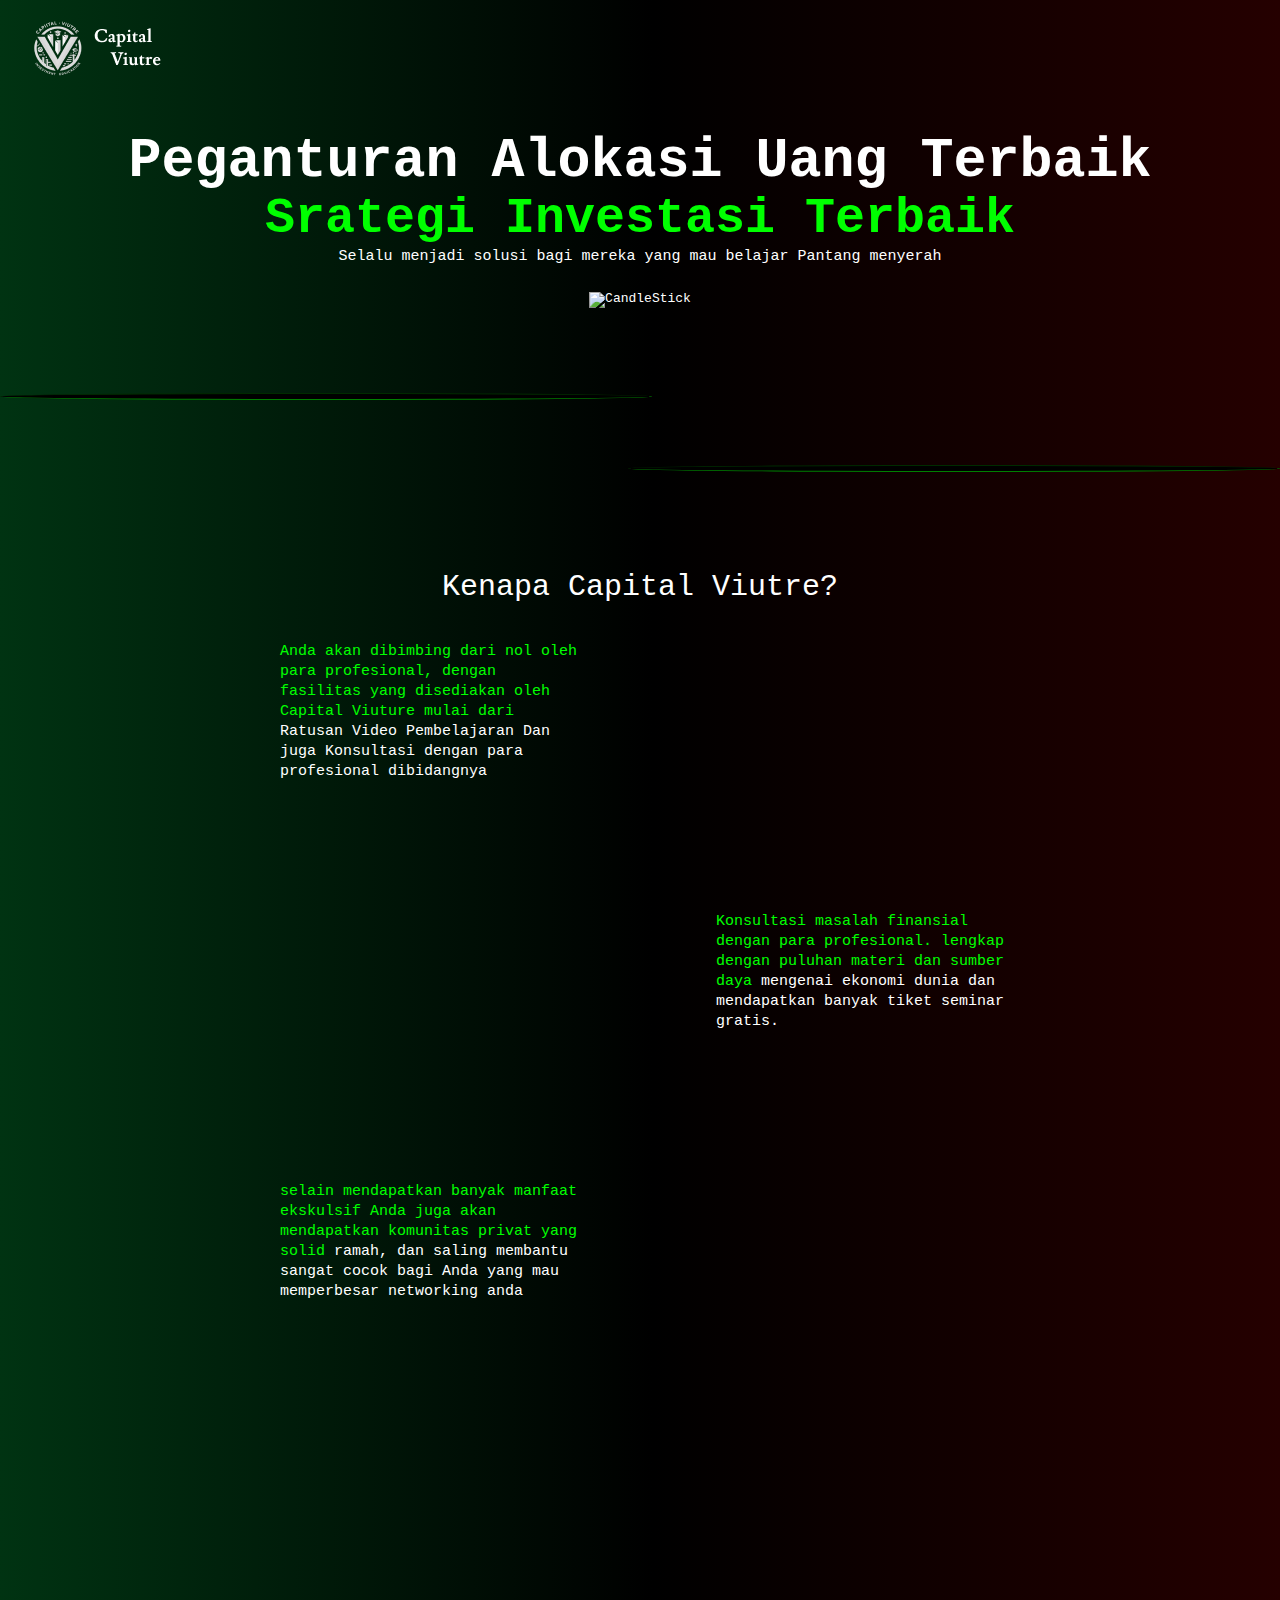
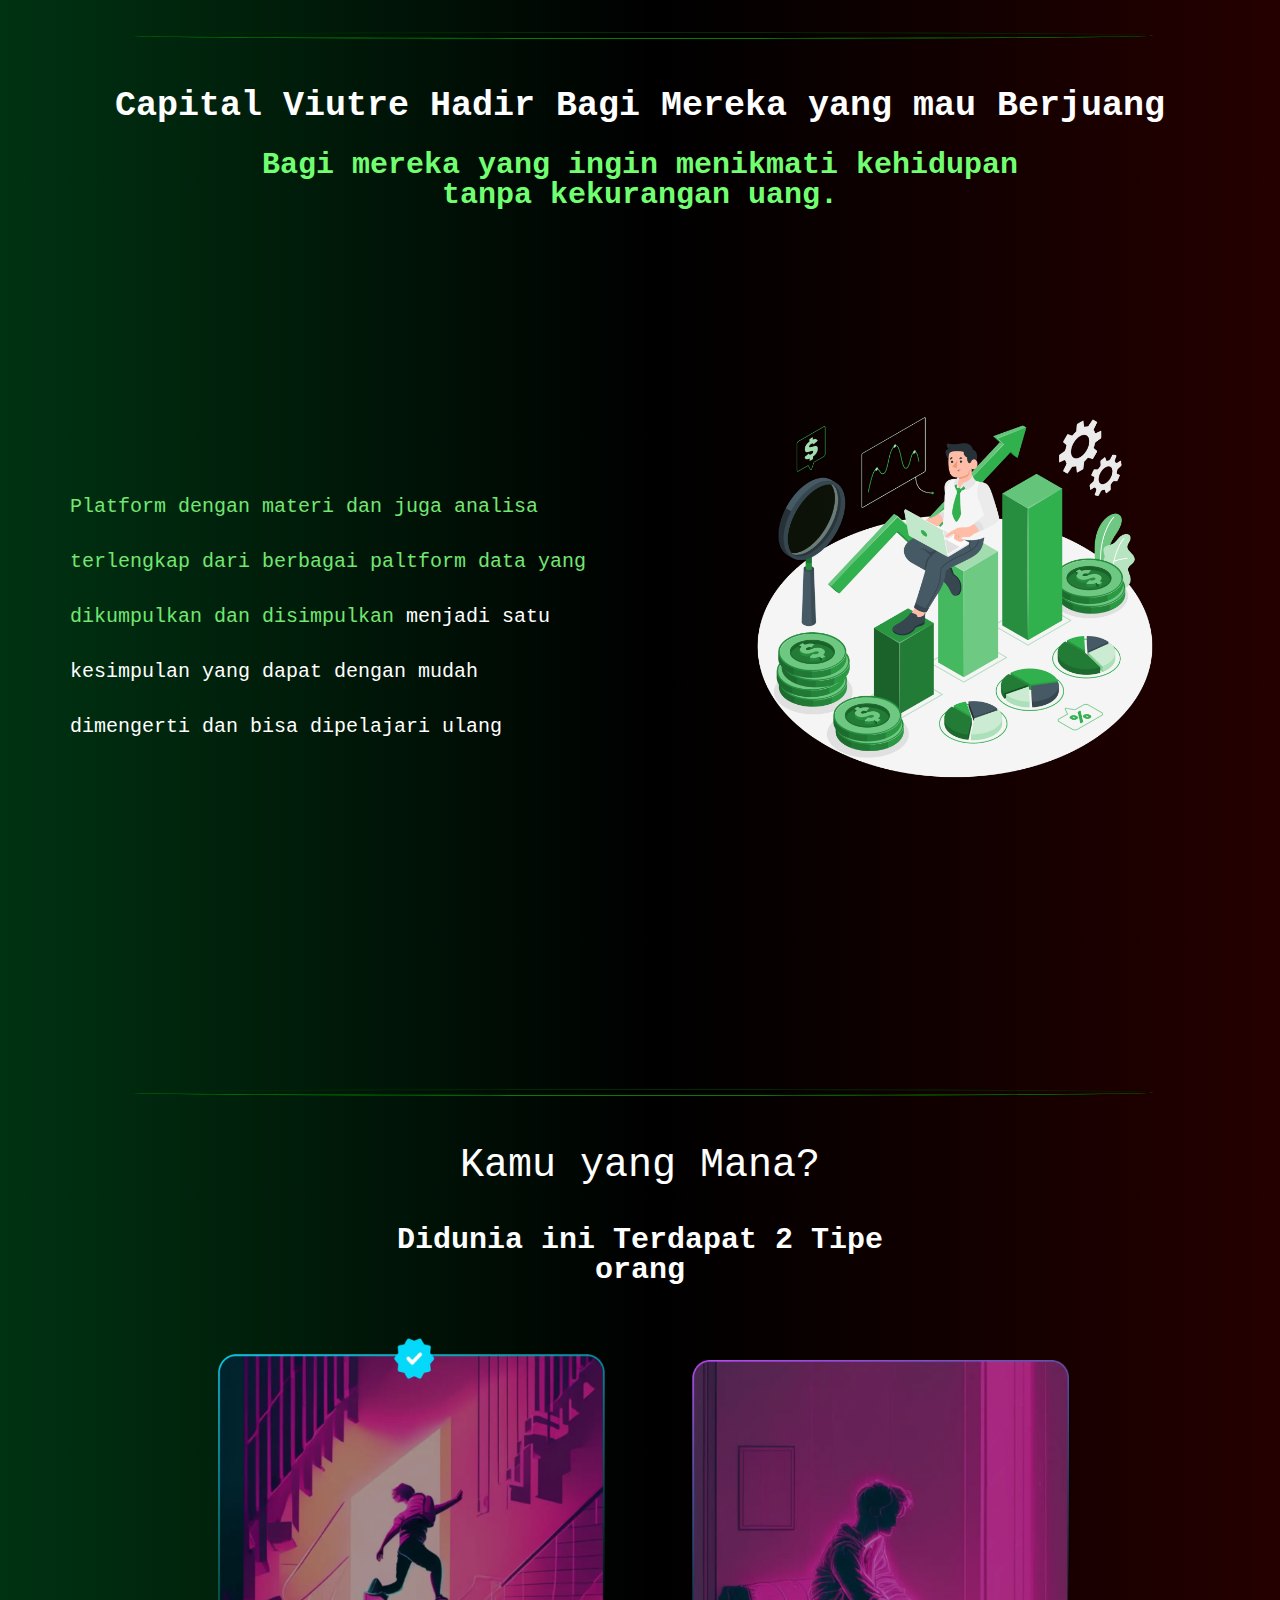
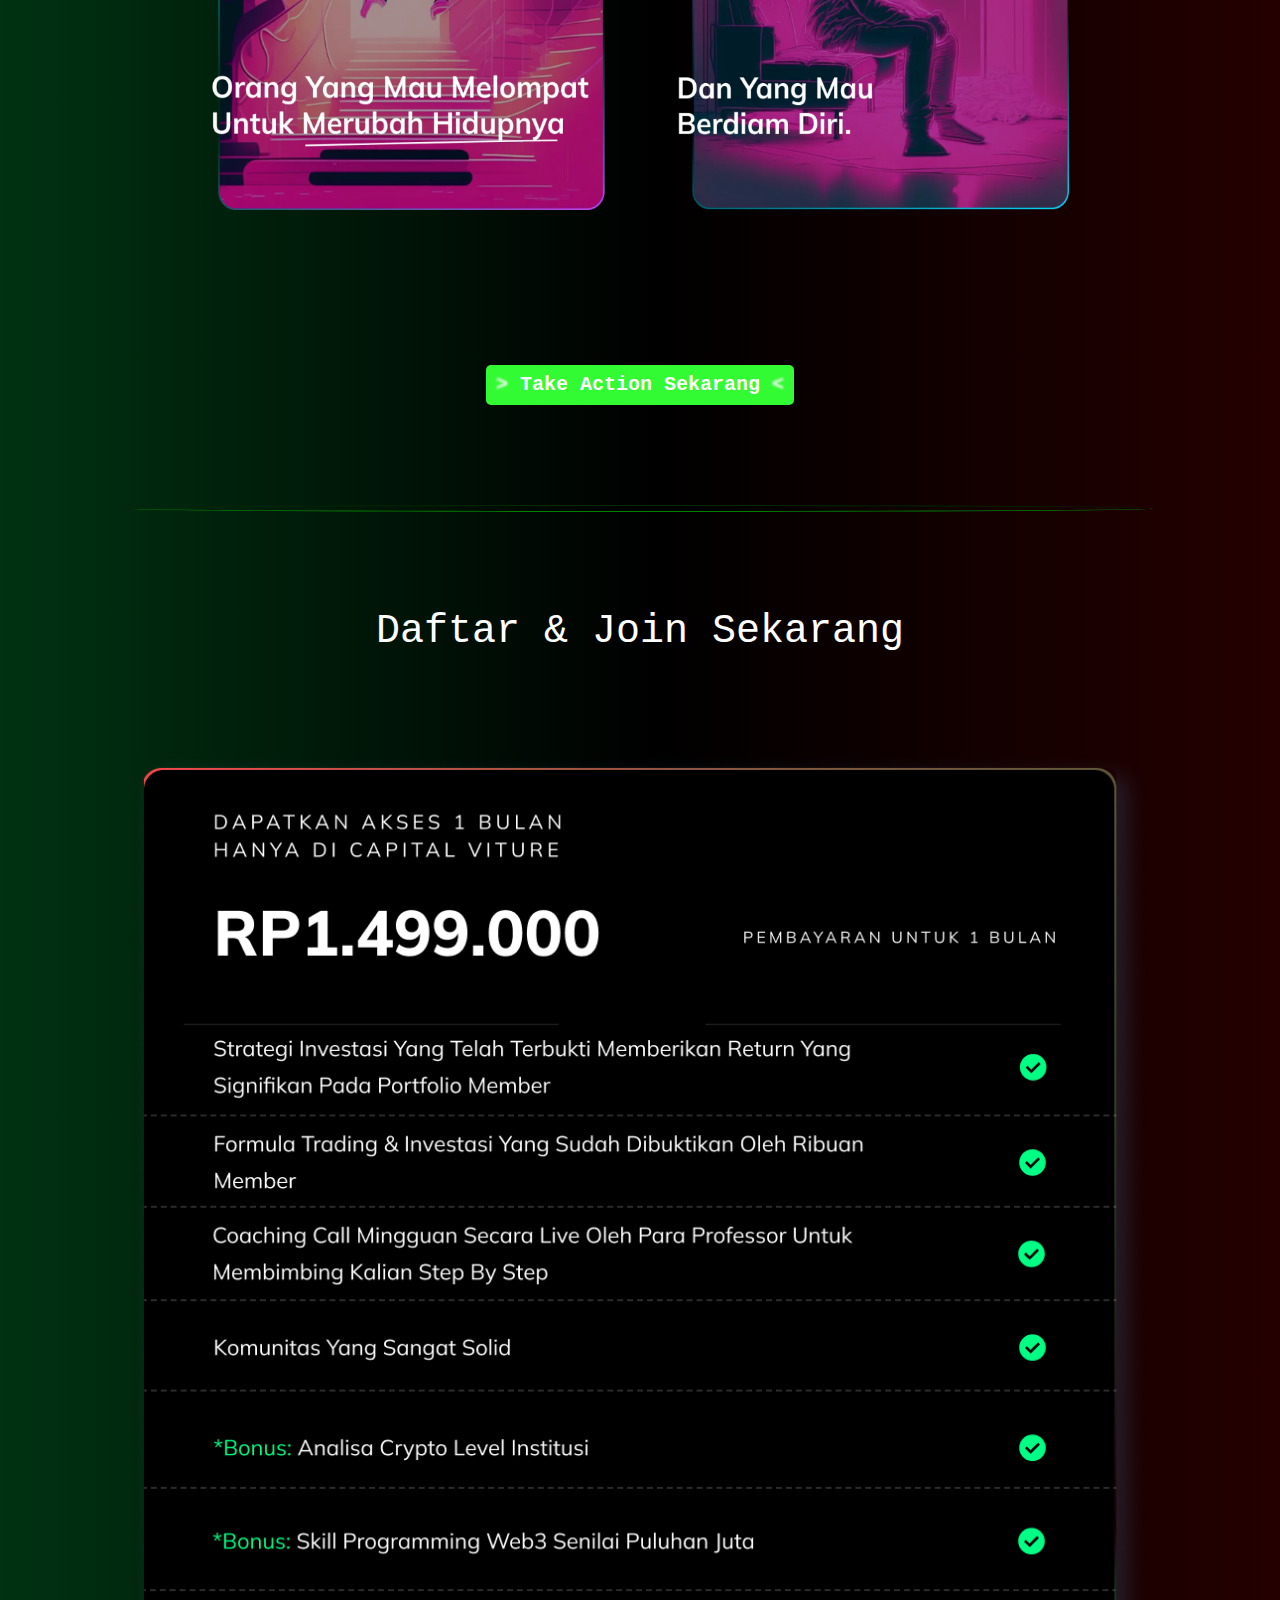
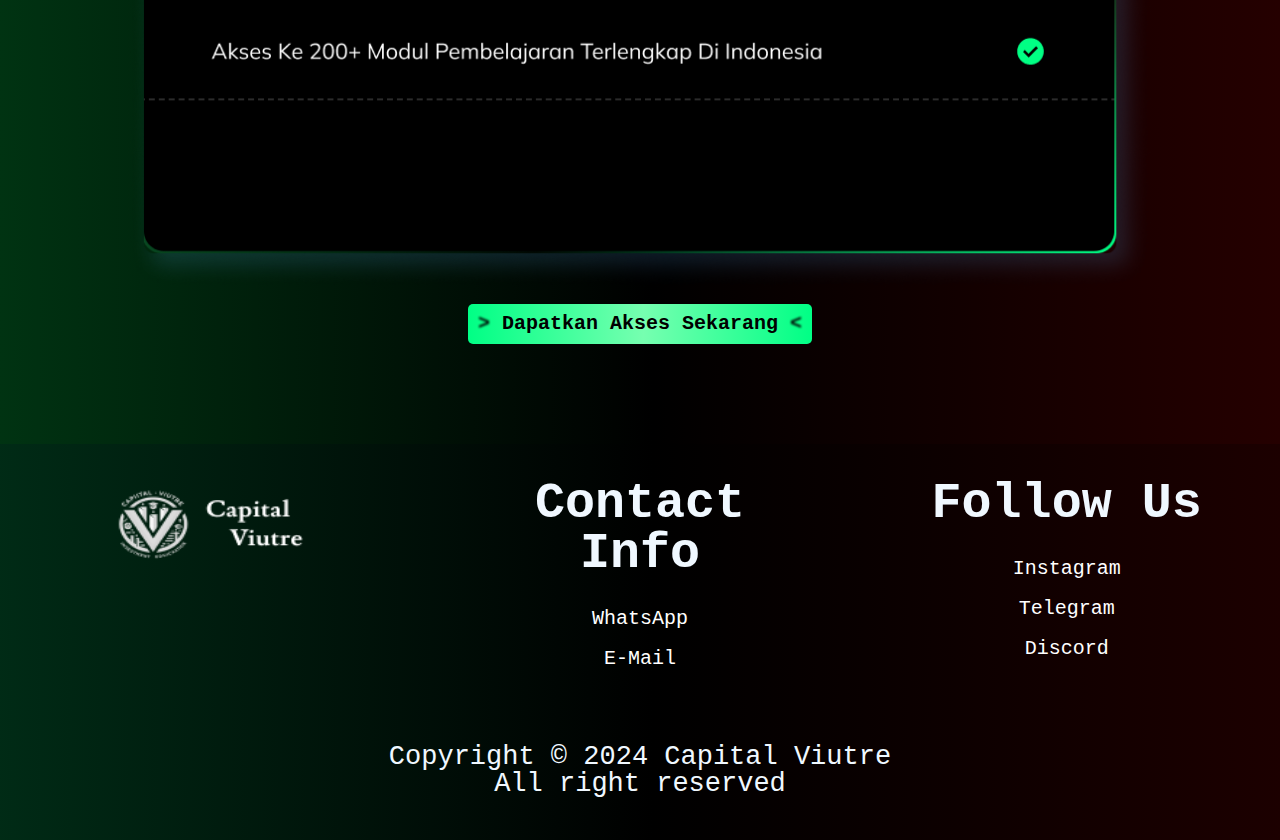
==== commit bb9680d5: "penyelesaian Query phone dan semua responsive pada halaman utama selesai" ====
--- a/index.html
+++ b/index.html
@@ -7,6 +7,7 @@
     <link rel="stylesheet" href="style/style.css">
     <link rel="stylesheet" href="/style/Query-ipad.css">
     <link rel="stylesheet" href="style/Query-phone.css">
+
     <title>Capital Viutre</title>
 </head>
 <body>
@@ -55,15 +56,15 @@
         </div>
         <section class="bagian-1-and-3">
             <div class="tulisan-1-and-3"><span>Anda akan dibimbing dari nol oleh para profesional, dengan fasilitas yang disediakan oleh Capital Viuture mulai dari</span> Ratusan Video Pembelajaran Dan juga Konsultasi dengan para profesional dibidangnya</div>
-            <img src="img/bagian-1.png" alt="">
+            <img src="img/bagian-1.png" alt="" class="net">
         </section>
         <section class="bagian-2">
-            <img src="img/bagian-2.png" alt="">
             <div class="tulisan-2"><span>Konsultasi masalah finansial dengan para profesional. lengkap dengan puluhan materi dan sumber daya</span> mengenai ekonomi dunia dan mendapatkan banyak tiket seminar gratis.</div>
+            <img src="img/bagian-2.png" alt="" class="net1">
         </section>
         <section class="bagian-1-and-3">
             <div class="tulisan-1-and-3"><span>selain mendapatkan banyak manfaat ekskulsif Anda juga akan mendapatkan komunitas privat yang solid </span>ramah, dan saling membantu sangat cocok bagi Anda yang mau memperbesar networking anda</div>
-            <img src="img/bagian-3.png" alt="">
+            <img src="img/bagian-3.png" alt="" class="net1">
         </section>
         <img src="img/#1.png" alt="">
     </section>
@@ -72,12 +73,12 @@
     <hr>
 
     <!-- KATA KATA -->
-    <section class="section-3 cf">
+    <section class="section-3 cf clear">
         <div class="sec3-b1">
             <div class="s3-b1">
                 <h1>Capital Viutre Hadir Bagi Mereka yang mau Berjuang</h1>
                 <br><br>
-                <h2>Bagi mereka yang ingin menikmati kehidupan <br> tanpa kekurangan uang.</h2>
+                <h2 id="clear">Bagi mereka yang ingin menikmati kehidupan <br> tanpa kekurangan uang.</h2>
             </div>
         </div>
         <div class="sec3-b2">
@@ -97,7 +98,7 @@
     </section>
 
     <!-- line -->
-    <hr>
+    <hr class="clear">
 
     <!-- TIPE ORANG -->
     <section class="section-4">
@@ -156,5 +157,8 @@
         </div>
     </footer>
 
+    <!-- my script -->
+     <script src="js/script.js"></script>
+
 </body>
 </html>--- a/style/style.css
+++ b/style/style.css
@@ -169,6 +169,7 @@
 	width: 100%;
     height: 270px;
     padding: 10px;
+	box-sizing: border-box;
 }
 /* bagian 1 */
 .tulisan-1-and-3 {
@@ -221,7 +222,7 @@
 }
 .s3-b1 {
 	height: 200px;
-	width: max-content;
+	width: 100%;
 	margin: auto;
 	text-align: center;
 }
@@ -277,9 +278,6 @@
 .section-4 img{
 	margin: 50px 25px 0 25px;
 	width: 400px;
-}
-.section-4 .x1 {
-	height: 450px;
 }
 .x1 {
 	height: 450px;
--- a/style/Query-phone.css
+++ b/style/Query-phone.css
@@ -25,13 +25,124 @@
         height: 100vh;
     }
     .section-1 h1 {
-        font-size: 40px;
+        font-size: 35px;
+        margin-top: 50px;
     }
     .section-1 h2 {
         font-size: 25px;
+        margin-top: 20px;
+    }
+    .section-1 h3 {
+        font-size: 15px;
+        margin-top: 10px;
     }
     .section-1 img {
-        height: 40%;
+        margin-top: 80px;
+        margin-bottom: 0;
+        height: 50%;
+        width: 80%;
+    }
+
+    /* section line */
+    .section-line {
+        margin-top: 0;
+        margin: auto;
+    }
+    .line-1, .line-2 {
+        width: 70%;
+    }
+    .line-1 {
+        margin-bottom: 10px;
+    }
+    .line-2 {
+        margin-top: 10px;
+    }
+
+    /* visi dan misi */
+    .section-2 {
+        width: 100%;
+    }
+    .bagian-1-and-3, .bagian-2, .bagian-3 {
+        padding: 2px;
+    }
+    .judul {
+        font-size: 25px;
+    }
+    .tulisan-1-and-3, .tulisan-2 {
         width: 60%;
+        margin: 10px 0 50px 0;
+    }
+    img.net, img.net1 {
+        margin: 10px 10px 50px 0;
+    }
+    .tulisan-2 {
+        width: 60%;
+        float: left;
+    }
+    img.net1 {
+        float: right;
+    }
+
+    /* tipe orang */
+    .section-4 h1 {
+        font-size: 30px;
+    }
+    .section-4 h2 {
+        font-size: 20px;
+    }
+    img.x2, img.x1 {
+        width: 70%;
+    }
+    img.x2 {
+        height: 50%;
+    }
+    img.x2:hover {
+        width: 72%;
+        height: 51%;
+    }
+    img.x1 {
+        height: 51%;
+    }
+    img.x1:hover {
+        height: 55%;
+        width: 72%;
+    }
+    .section-4 p {
+        margin-top: 15%;
+        width: 35%;
+    }
+    .section-4 a {
+        font-size: 10px;
+    }
+
+    /* paket harga */
+    .section-5 a h4 {
+        width: 40%;
+    }
+    .section-5 a {
+        margin-top: 20%;
+        font-size: 10px;
+    }
+
+
+    /* footer */
+    .p-1 img {
+        width: 100px;
+        height: 80px;
+    }
+    .p-2 h1 {
+        font-size: 20px;
+    }
+    .p-2 a {
+        font-size: 15px;
+    }
+    .p-3 h1 {
+        font-size: 20px;
+    }
+    .p-3 a {
+        font-size: 15px;
+    }
+    .copy {
+        font-size: 15px;
     }
 }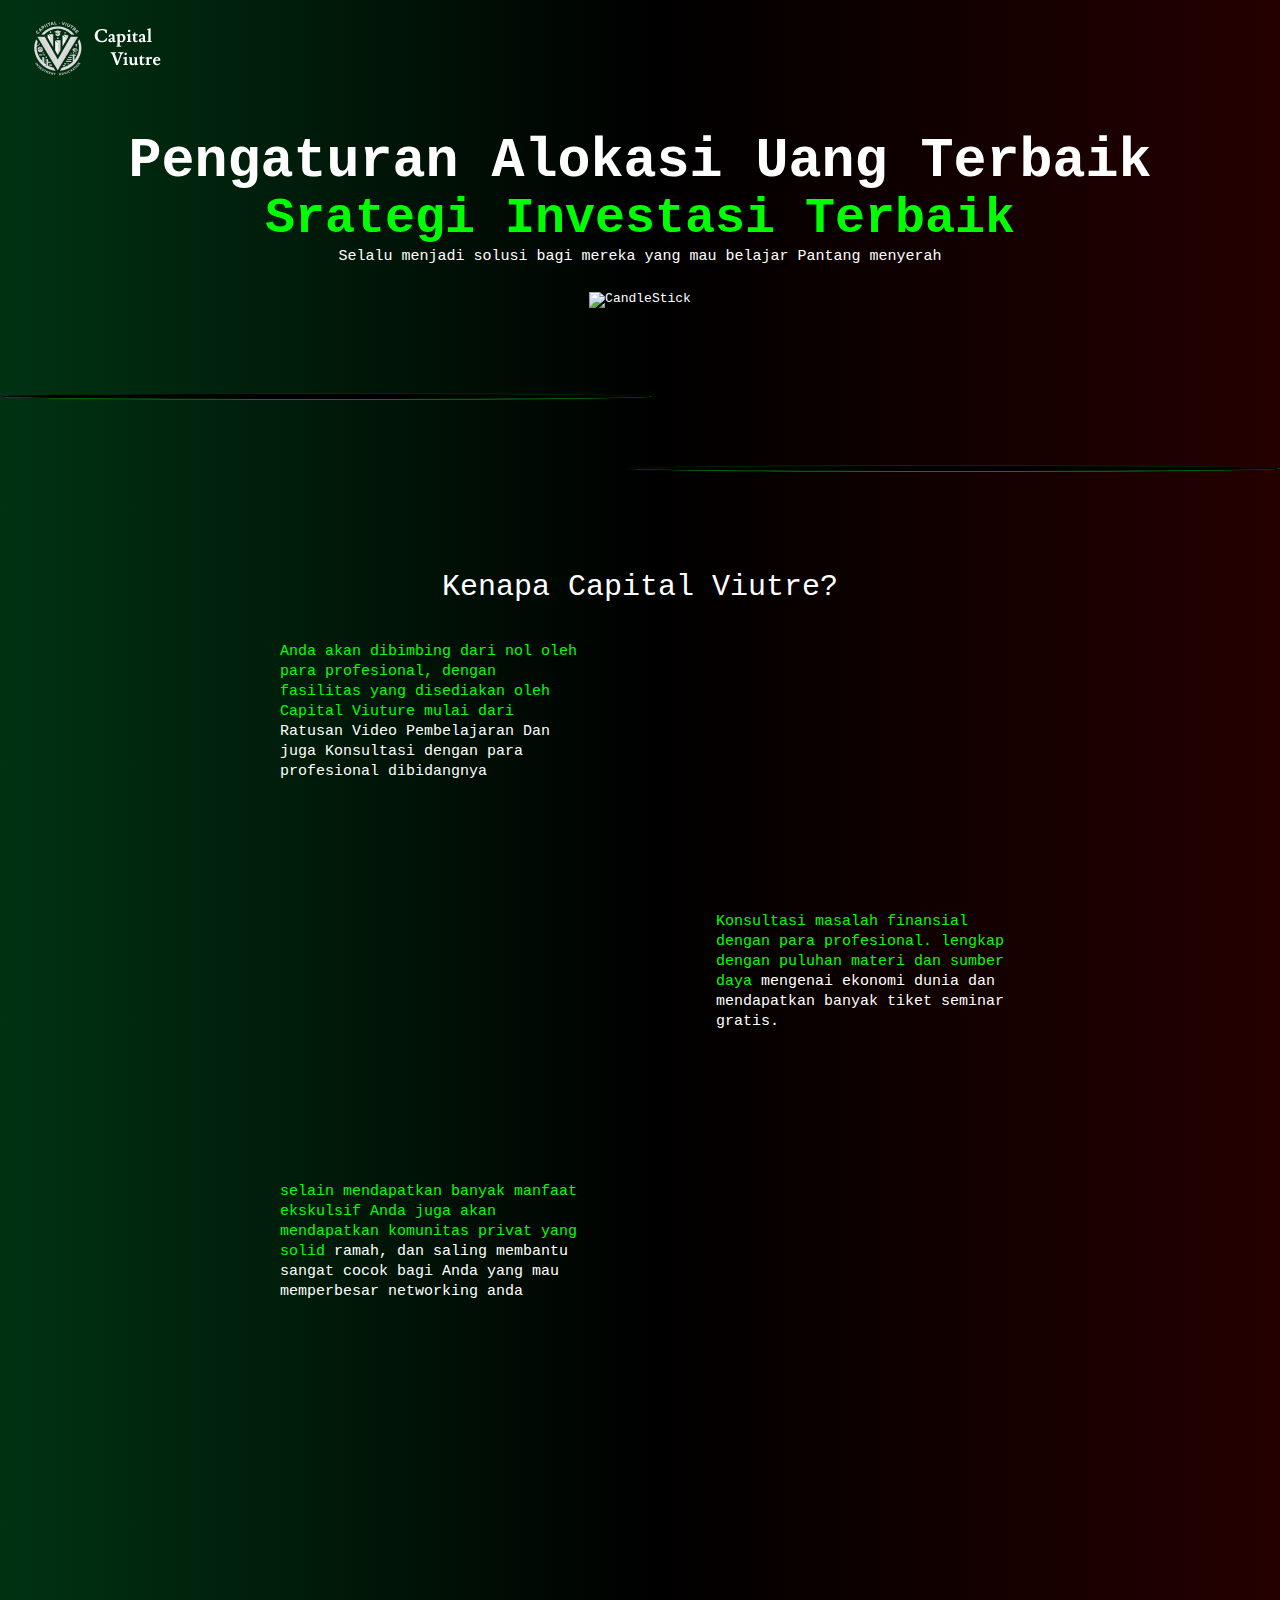
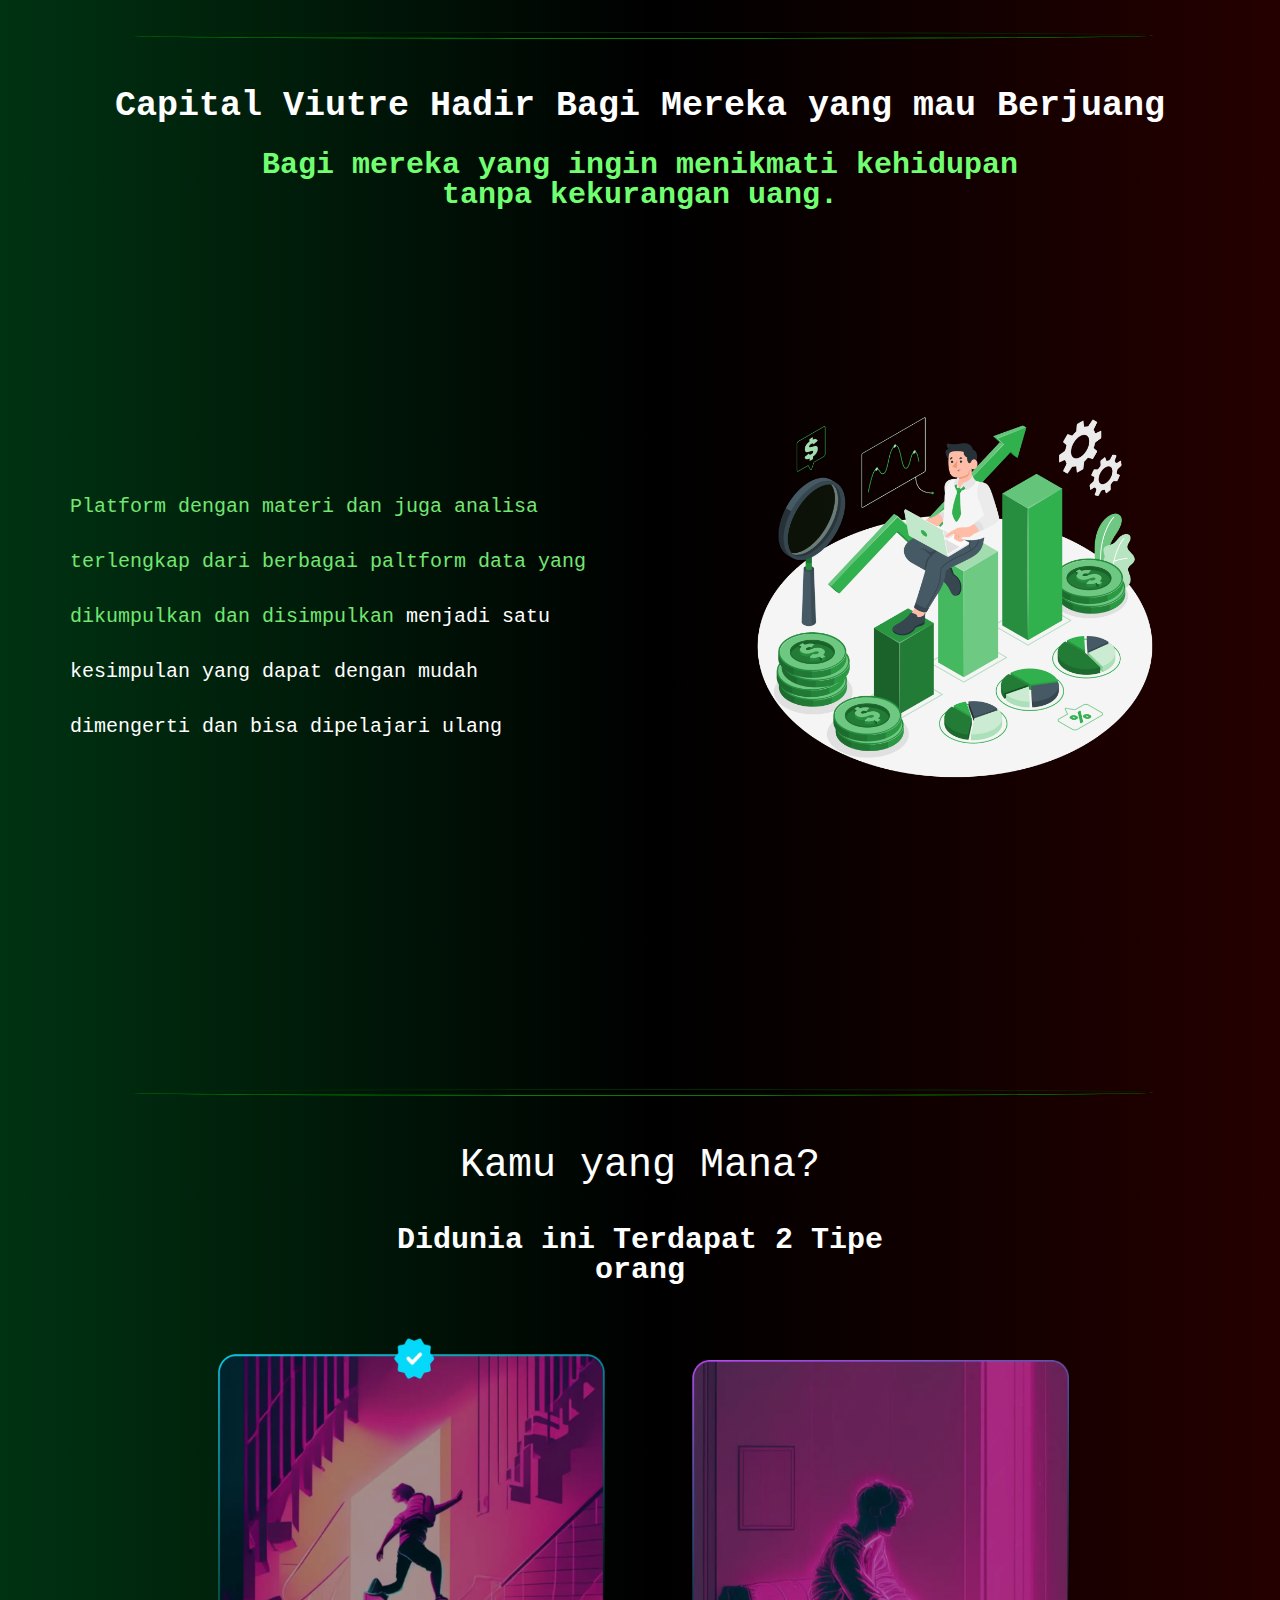
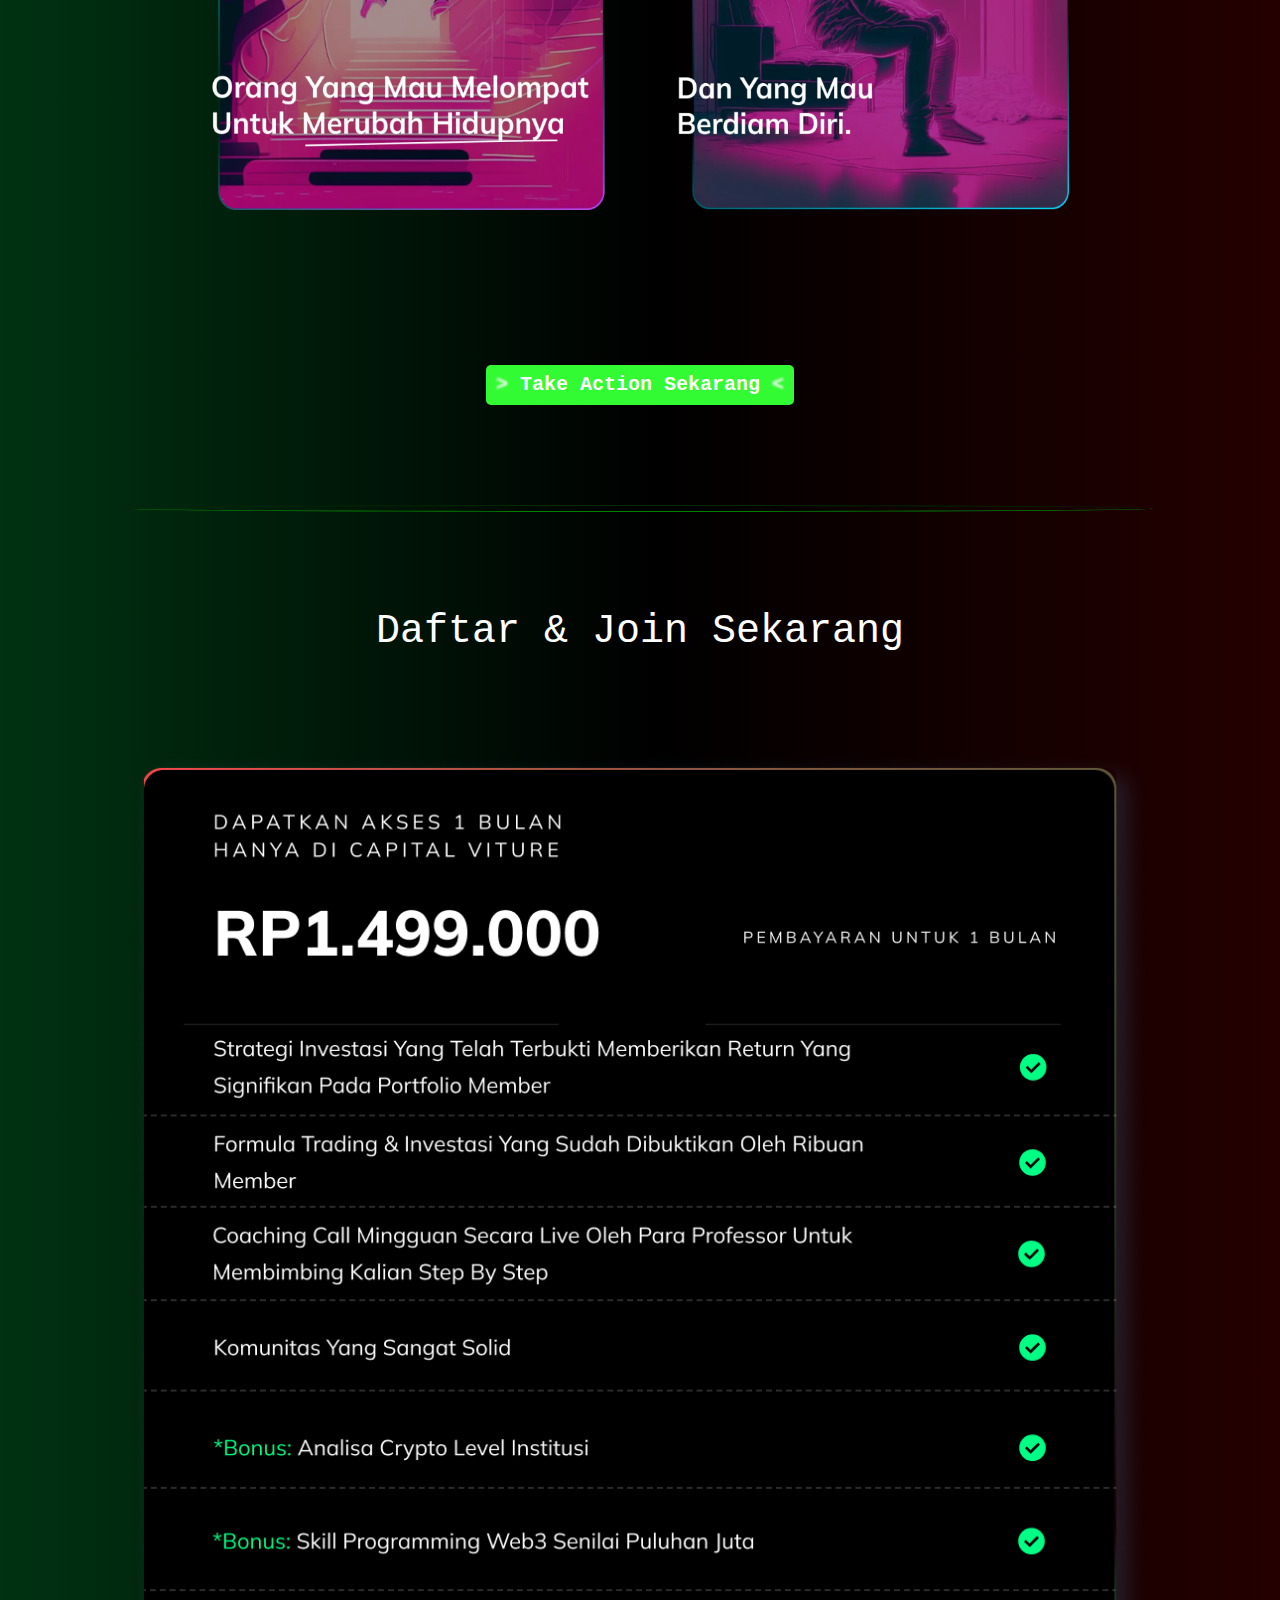
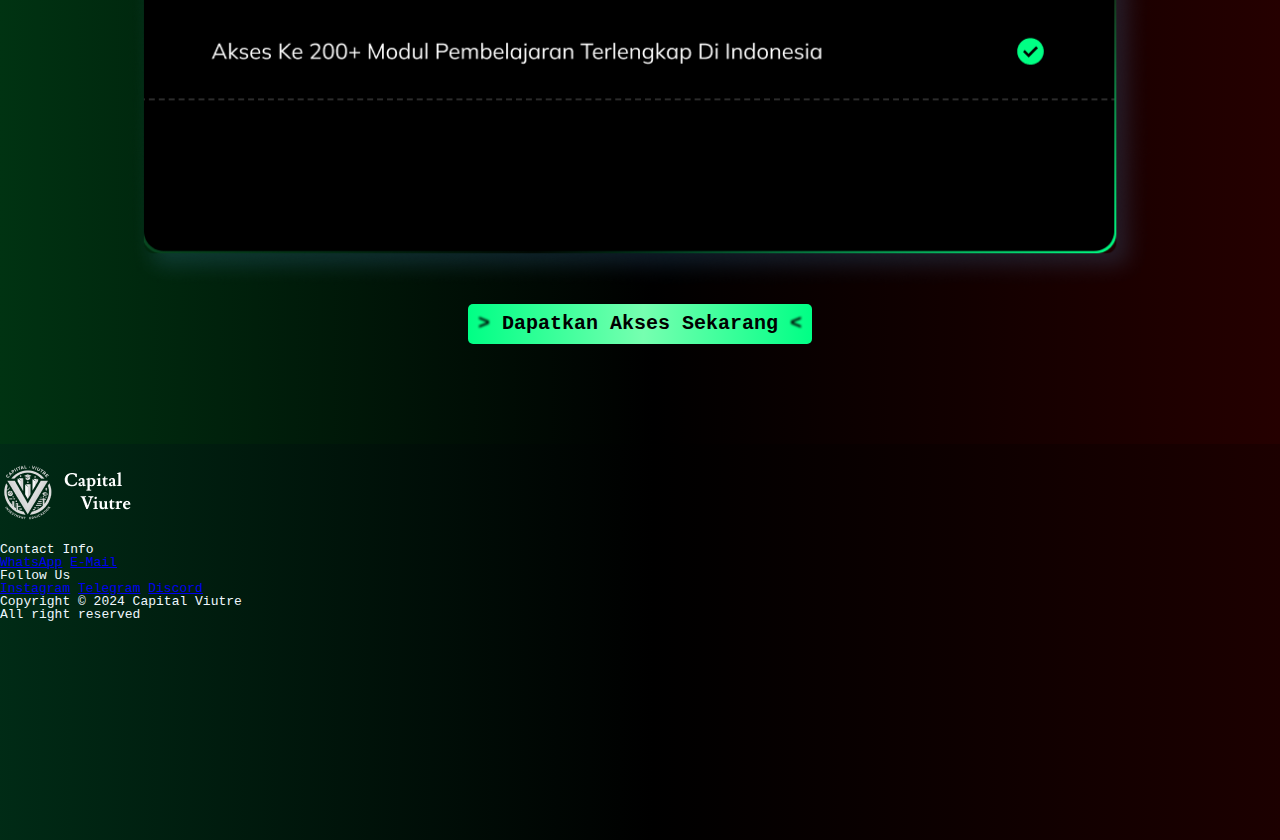
==== commit cbff37b6: "pembuatan halaman login dan signup" ====
--- a/index.html
+++ b/index.html
@@ -7,6 +7,7 @@
     <link rel="stylesheet" href="style/style.css">
     <link rel="stylesheet" href="/style/Query-ipad.css">
     <link rel="stylesheet" href="style/Query-phone.css">
+    <link rel="stylesheet" href="style/Footer.css">
 
     <title>Capital Viutre</title>
 </head>
@@ -34,7 +35,7 @@
 
     <!-- INTRODUCTION -->
     <section class="section-1">
-        <h1>Peganturan Alokasi Uang Terbaik</h1>
+        <h1>Pengaturan Alokasi Uang Terbaik</h1>
         <h2>Srategi Investasi Terbaik</h2>
         <h3>Selalu menjadi solusi bagi mereka yang mau belajar Pantang menyerah</h3>
         <img src="img/Candle.png" alt="CandleStick">
@@ -134,23 +135,23 @@
 
     <!-- footer -->
     <footer>
-        <div class="about">
-            <div class="p-1">
+        <div class="about-footer">
+            <div class="footer-1">
                 <img src="img/logo.png" alt="">
             </div>
-            <div class="p-2">
+            <div class="footer-2">
                 <h1>Contact Info</h1>
                 <a href="#">WhatsApp</a>
                 <a href="#">E-Mail</a>
             </div>
-            <div class="p-3">
+            <div class="footer-3">
                 <h1>Follow Us</h1>
                 <a href="#">Instagram</a>
                 <a href="#">Telegram</a>
                 <a href="#">Discord</a>
             </div>
         </div>
-        <div class="copy">
+        <div class="copyright">
             <p>
                 Copyright &copy; 2024 Capital Viutre <br> All right reserved
             </p>
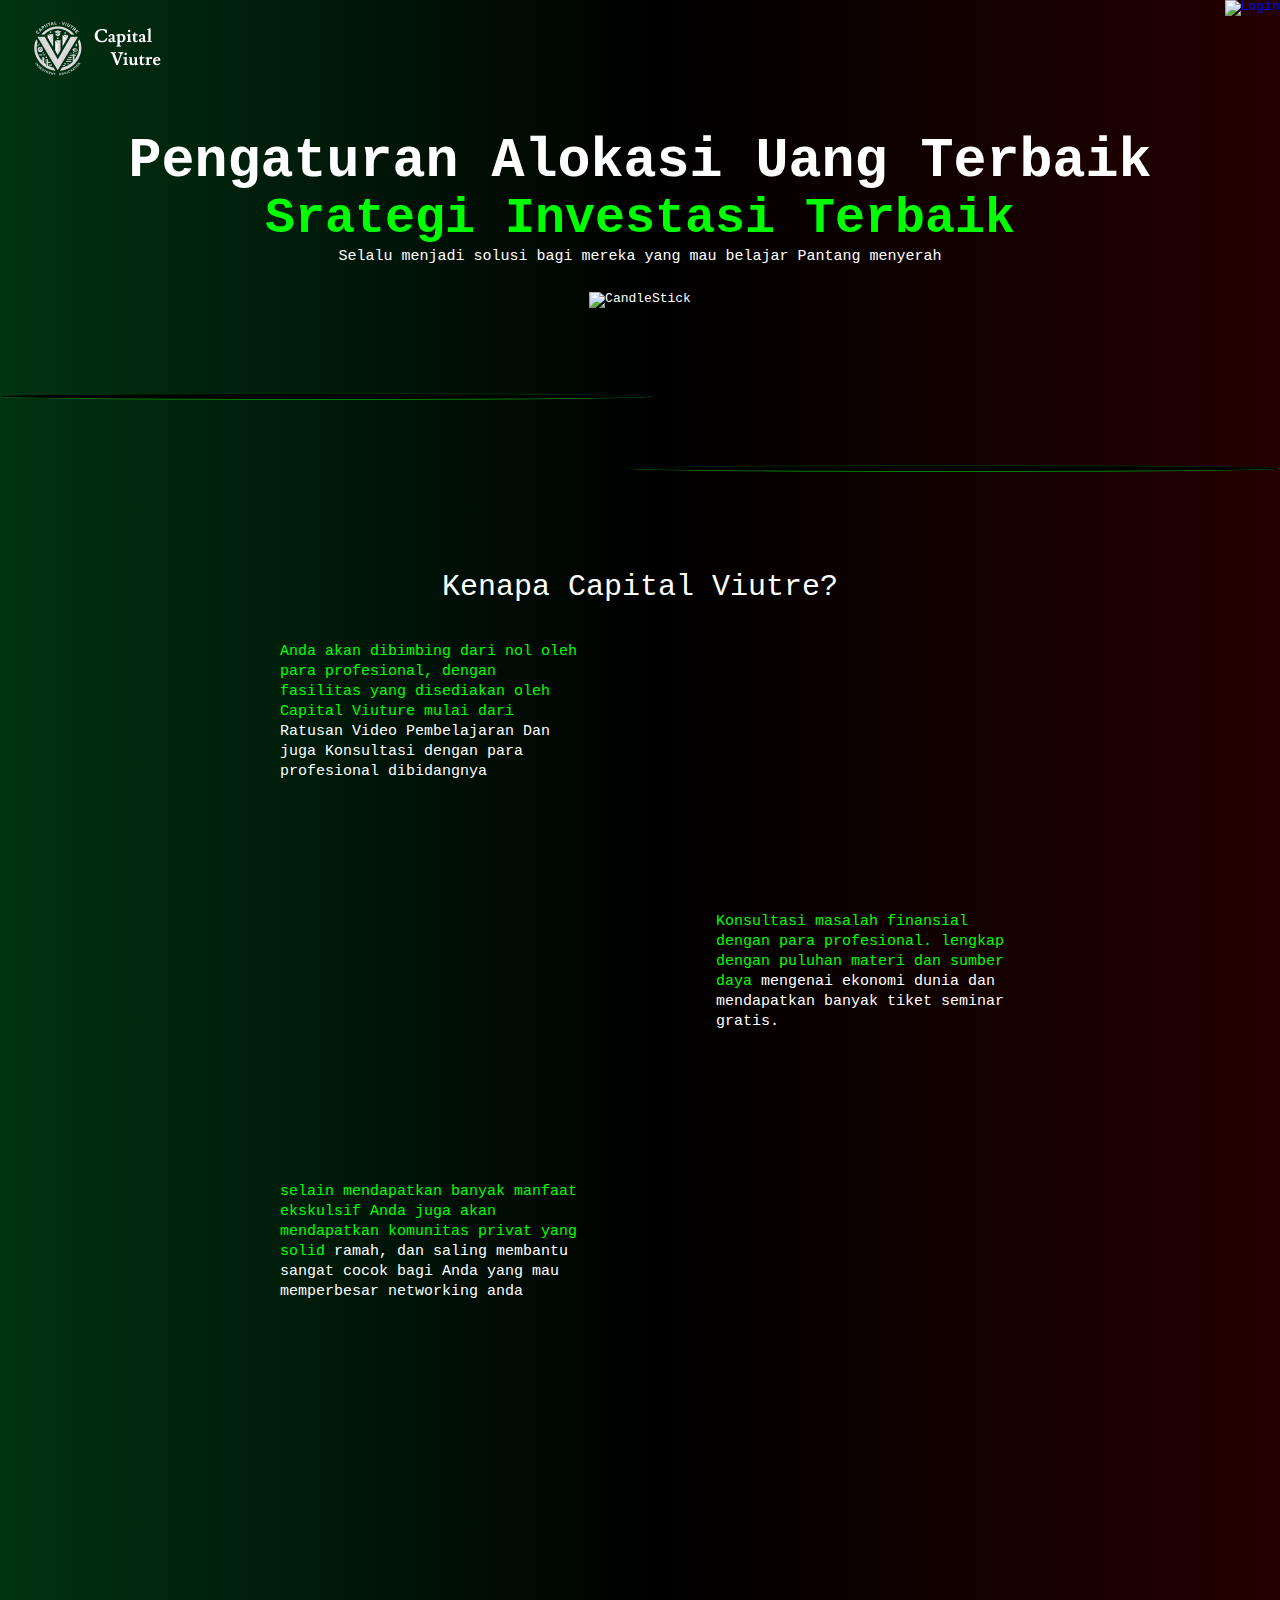
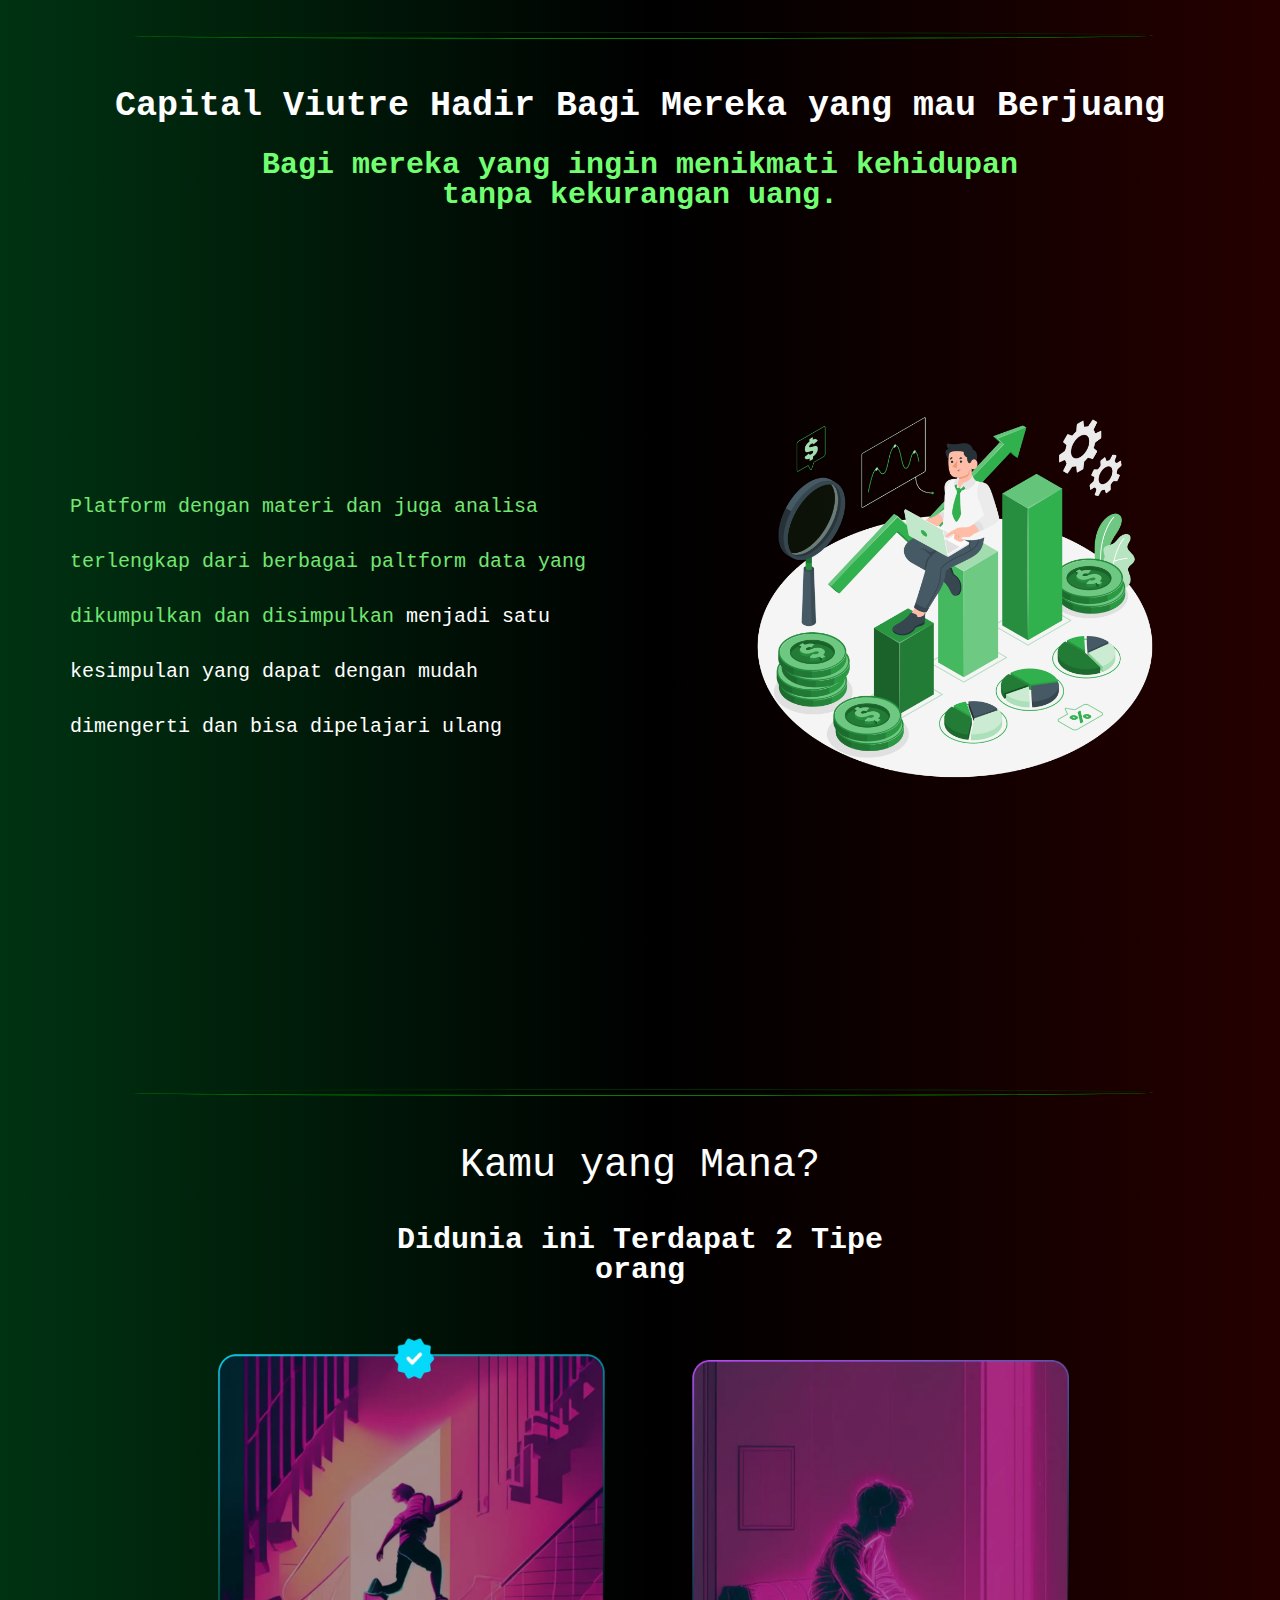
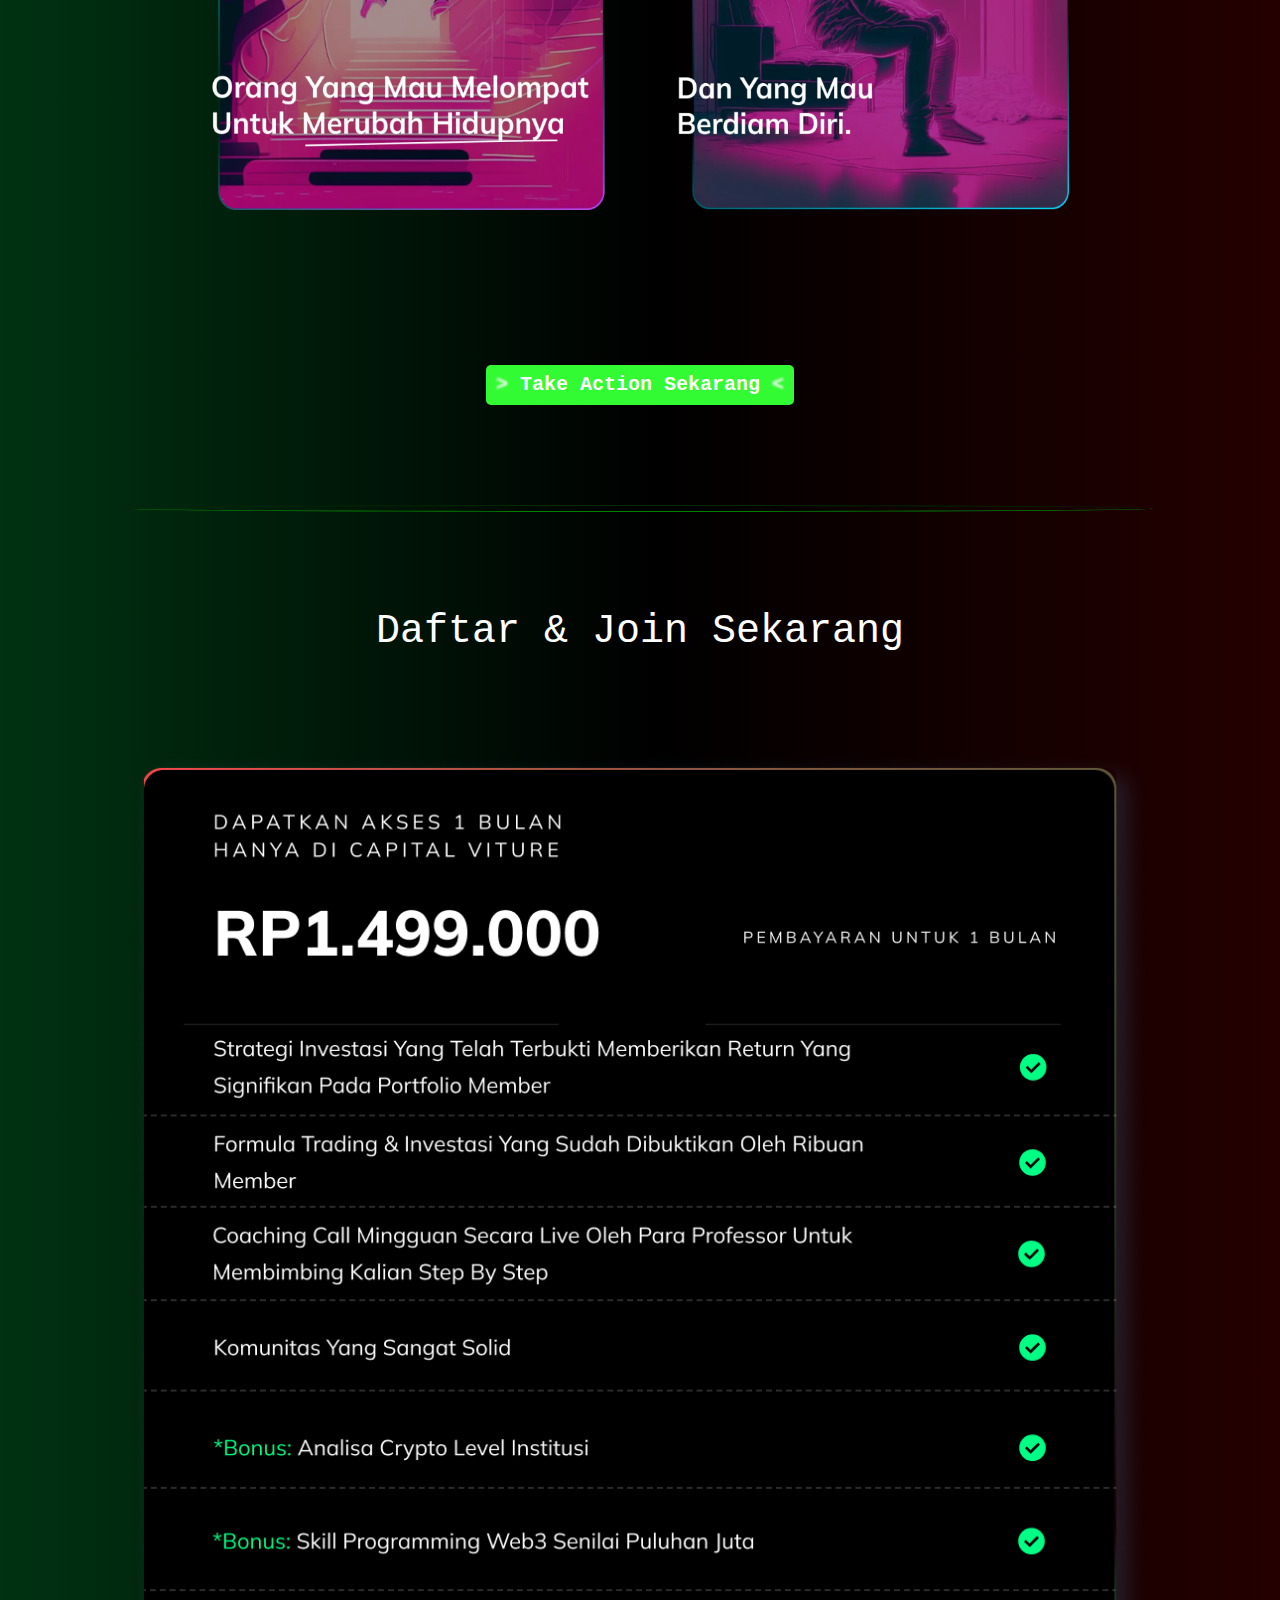
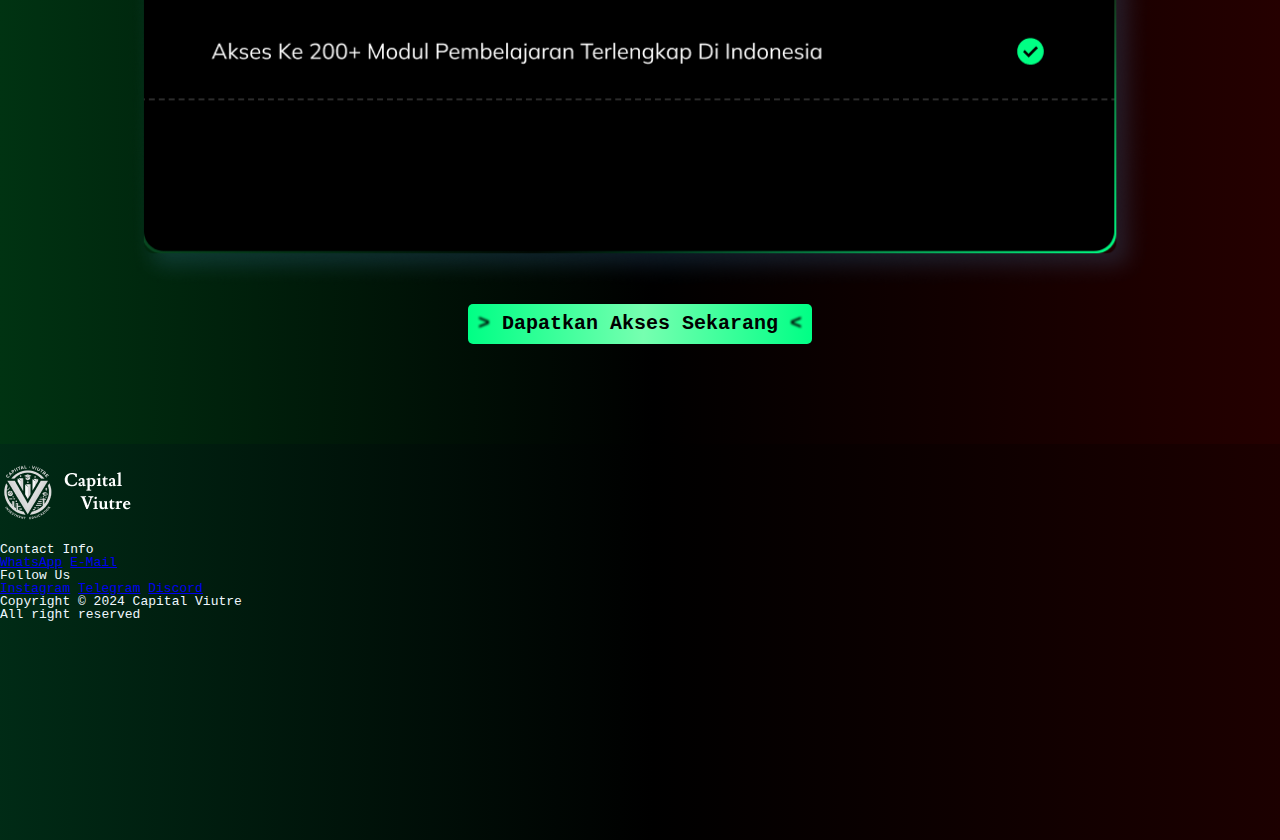
==== commit fa8f48d3: "memperbaiki halaman login dan signup" ====
--- a/index.html
+++ b/index.html
@@ -20,12 +20,12 @@
         <nav class="cf">
             <ul>
                 <li>
-                    <a href="#">
-                        <img src="img/login.png" alt="" class="gambar-1">
+                    <a href="signUp/login.html">
+                        <img src="img/login.png" alt="Login" class="gambar-1">
                     </a>
                 </li>
                 <li>
-                    <a href="#">
+                    <a href="signUp/login.html">
                         <img src="img/Join.png" alt="" class="gambar-2">
                     </a>
                 </li>
@@ -44,7 +44,7 @@
     <!-- section line -->
     <div class="section-line cf">
         <hr class="line-1">
-        <a href="">
+        <a href="signUp/login.html">
             <img src="img/Join.png" alt="">
         </a>
         <hr class="line-2">
@@ -108,7 +108,7 @@
         <h2>Didunia ini Terdapat 2 Tipe <br> orang</h2>
         <img src="img/up.png" alt="" class="x2">
         <img src="img/down.png" alt="" class="x1">
-        <a href="#">
+        <a href="signUp/login.html">
             <p>
                 <span>></span> 
                 Take Action Sekarang 
@@ -124,7 +124,7 @@
     <section class="section-5">
         <h1>Daftar & Join Sekarang</h1>
         <img src="img/harga.png" alt="">
-        <a href="#">
+        <a href="signUp/signup.html">
             <h4>
                 <span>></span> 
                 Dapatkan Akses Sekarang 
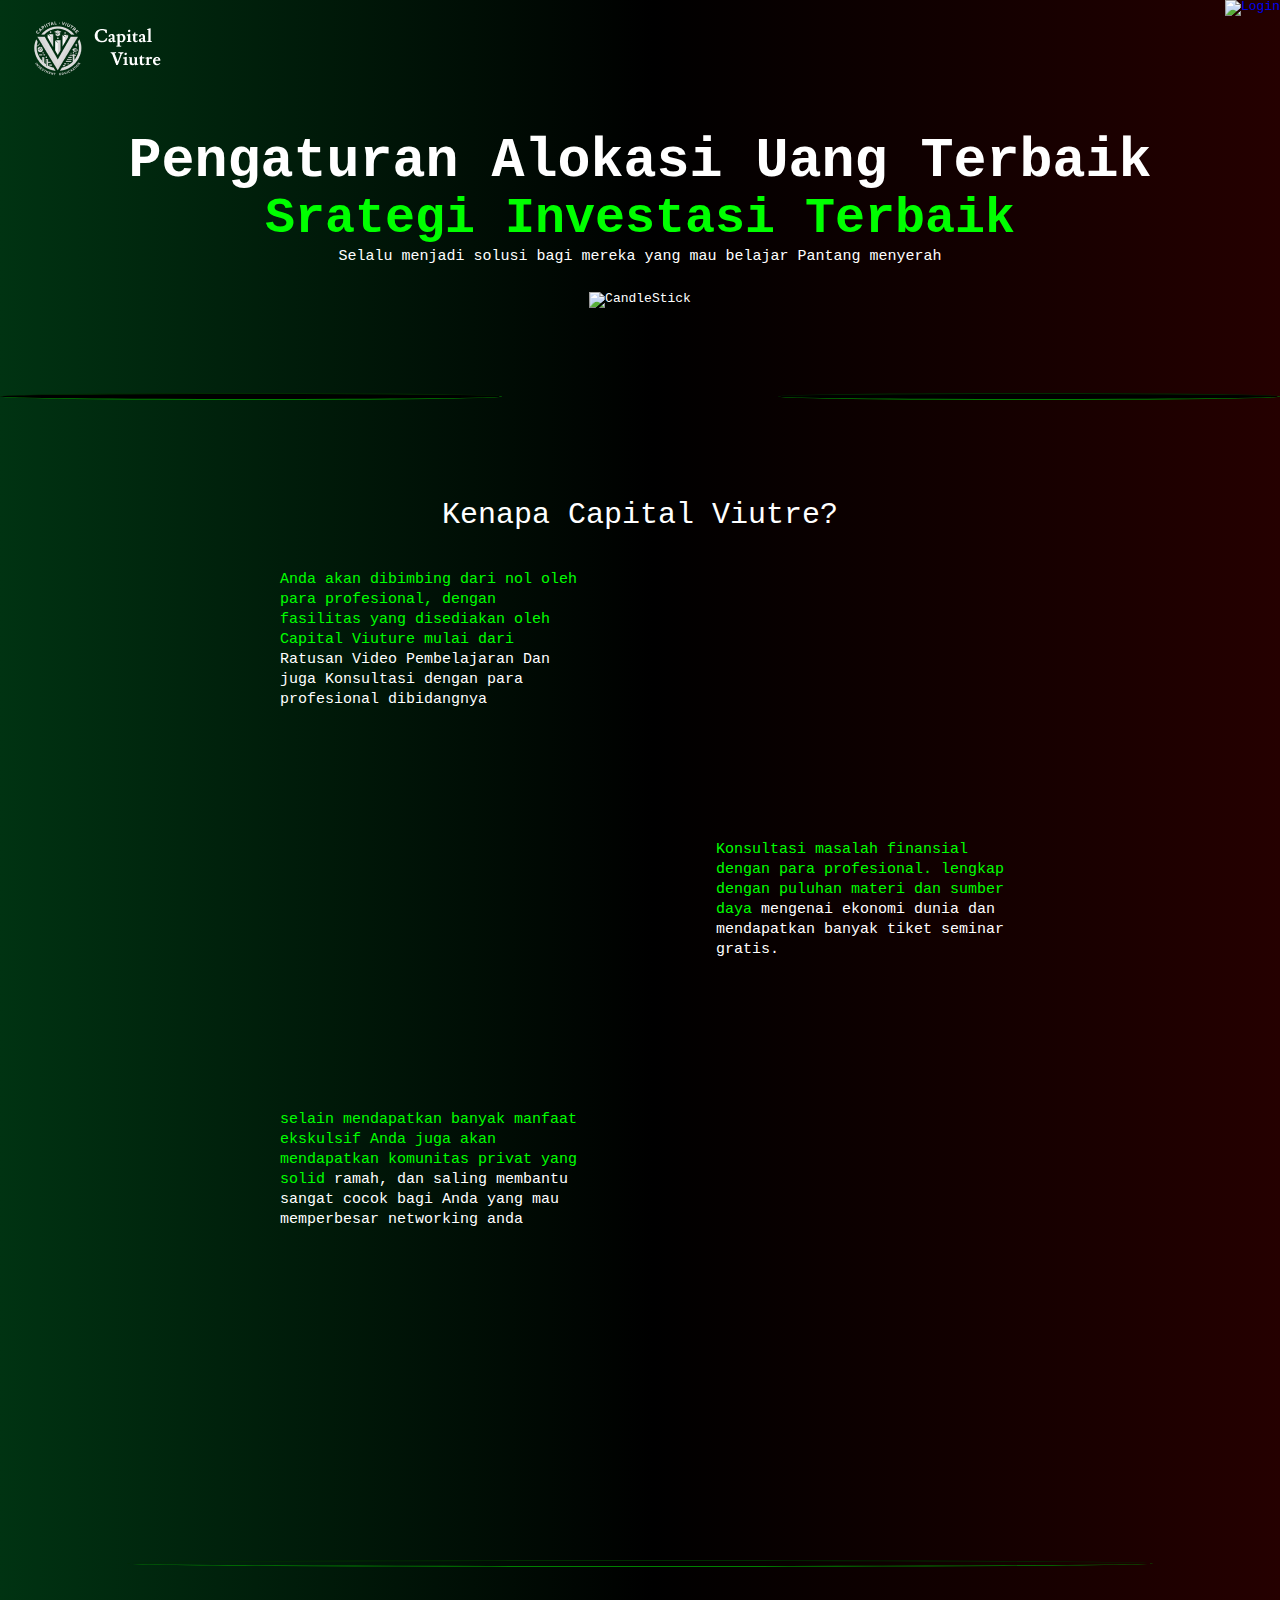
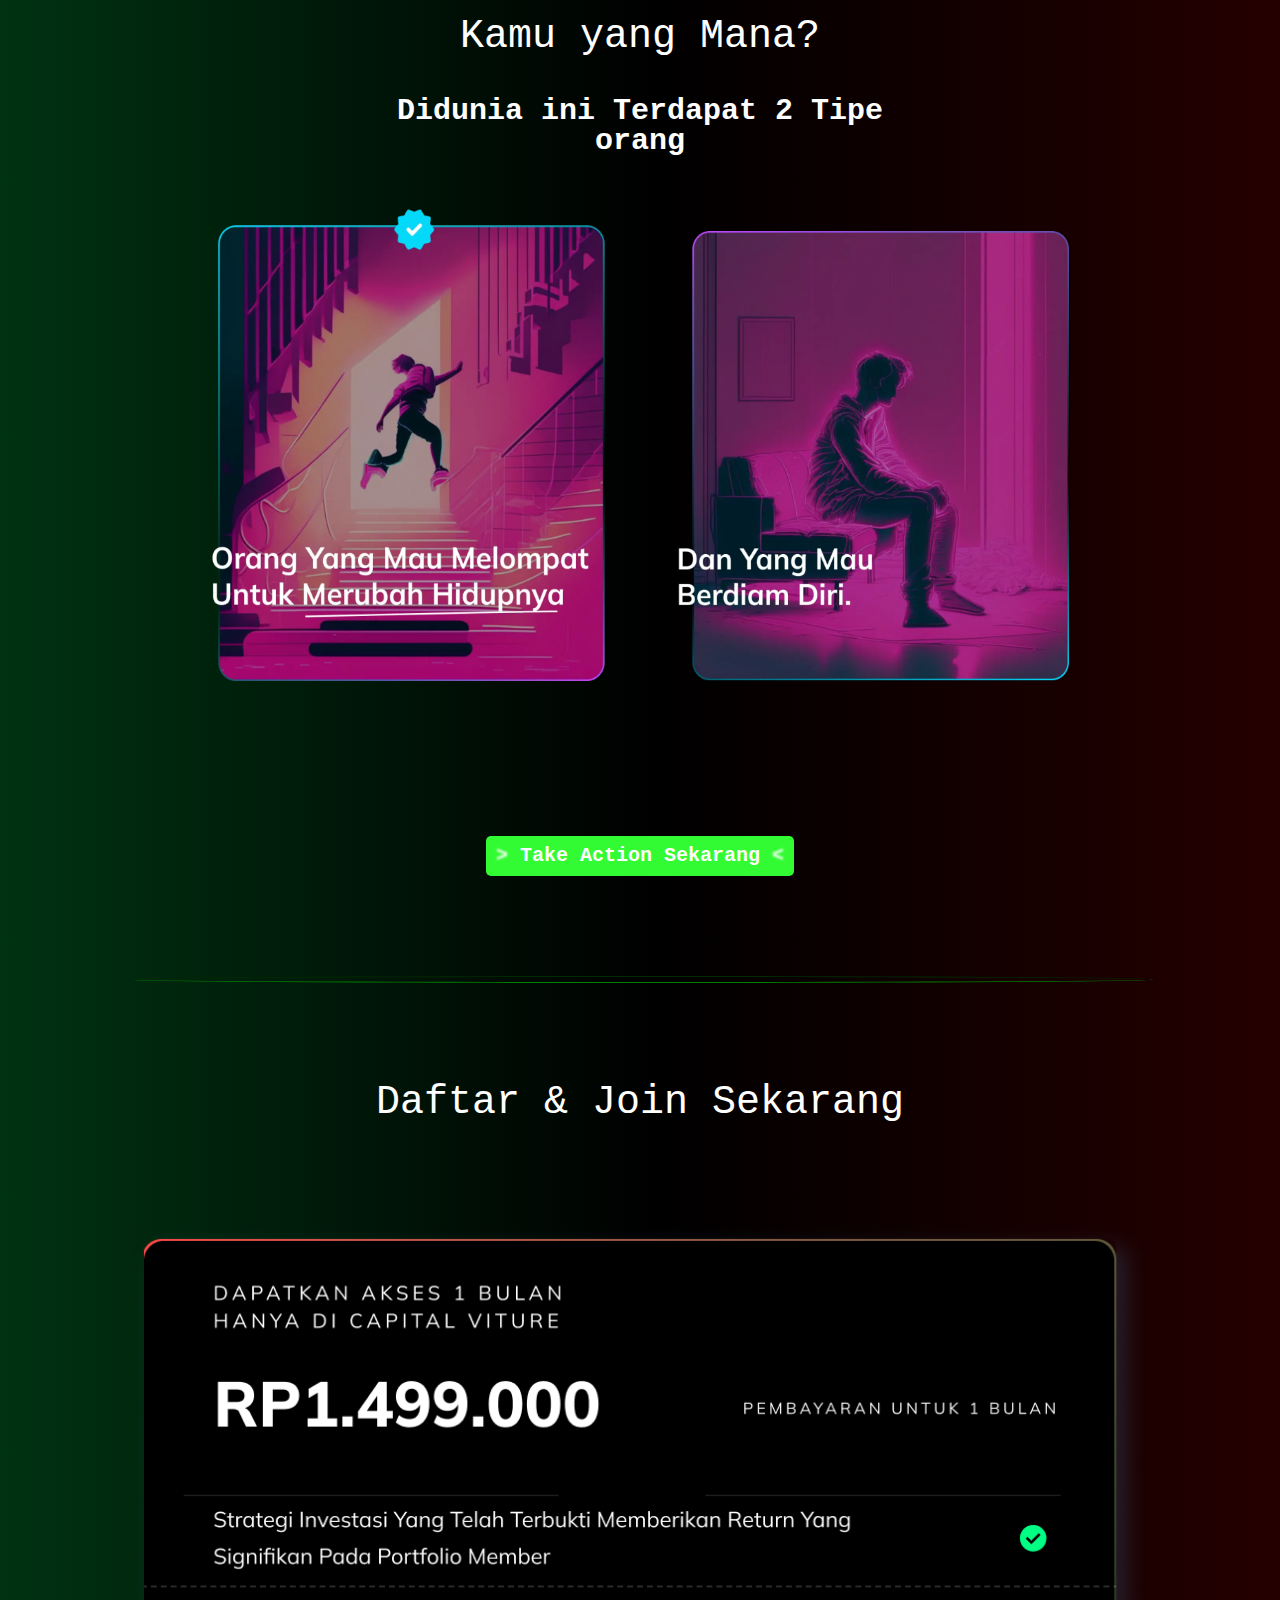
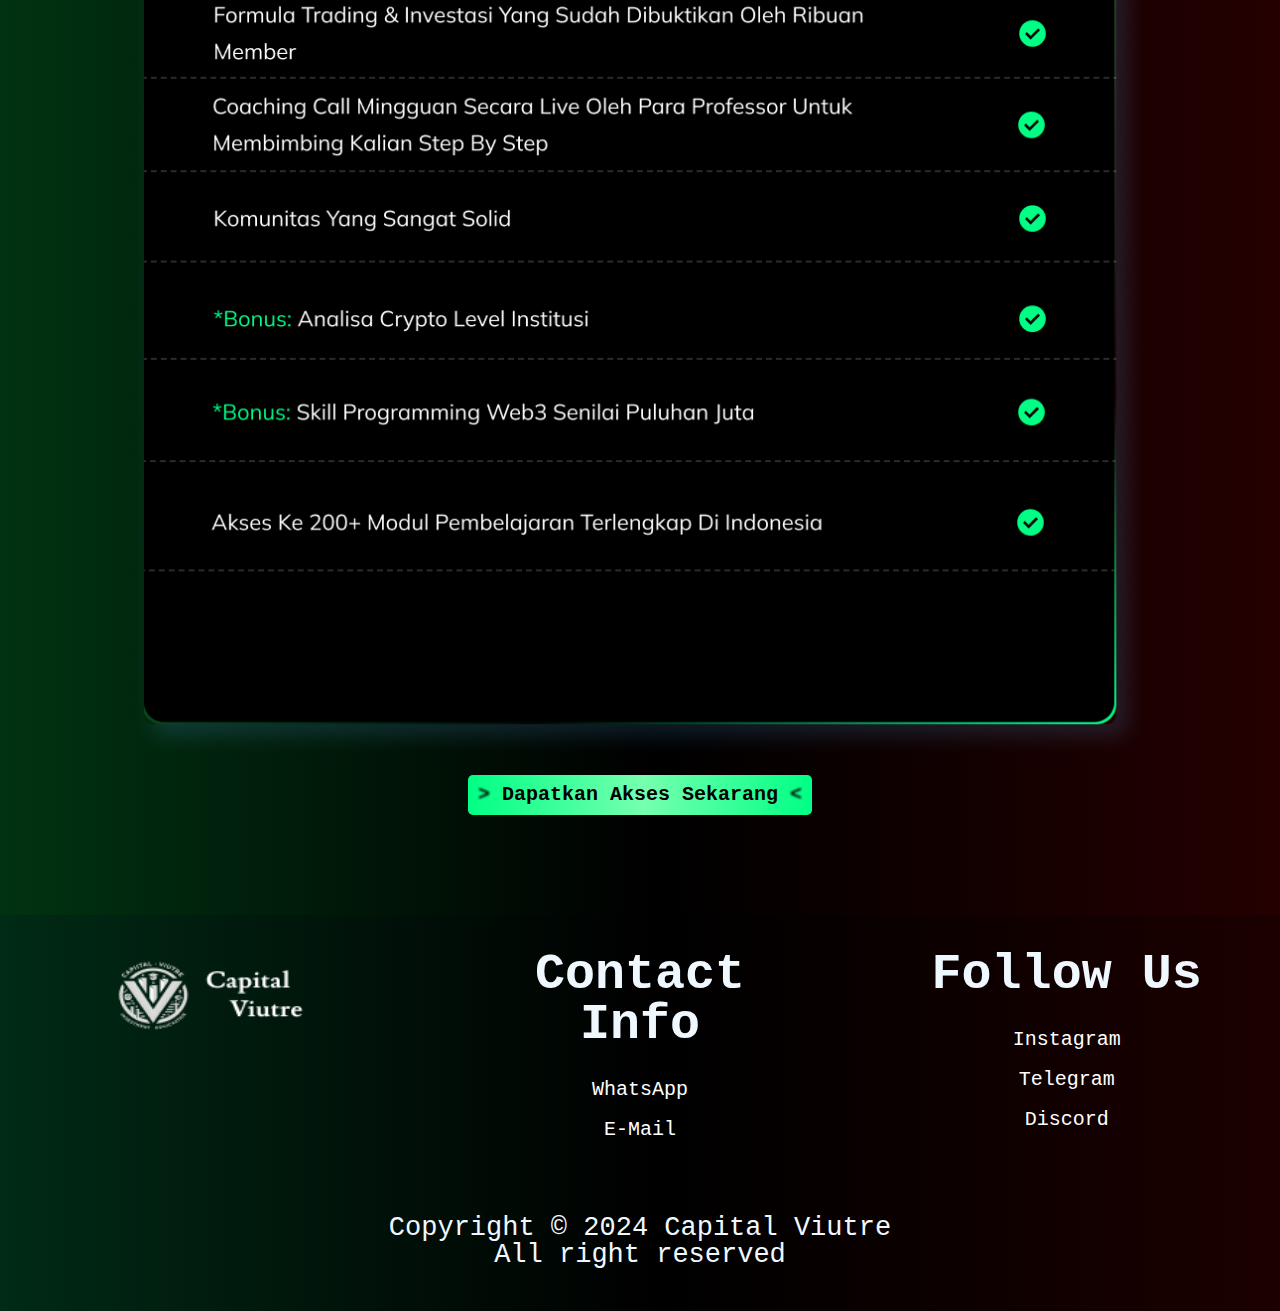
==== commit 12222b9e: "penyelesaian halaman login, sign up dan forgot password" ====
--- a/index.html
+++ b/index.html
@@ -7,7 +7,6 @@
     <link rel="stylesheet" href="style/style.css">
     <link rel="stylesheet" href="/style/Query-ipad.css">
     <link rel="stylesheet" href="style/Query-phone.css">
-    <link rel="stylesheet" href="style/Footer.css">
 
     <title>Capital Viutre</title>
 </head>
@@ -135,23 +134,23 @@
 
     <!-- footer -->
     <footer>
-        <div class="about-footer">
-            <div class="footer-1">
+        <div class="about">
+            <div class="p-1">
                 <img src="img/logo.png" alt="">
             </div>
-            <div class="footer-2">
+            <div class="p-2">
                 <h1>Contact Info</h1>
                 <a href="#">WhatsApp</a>
                 <a href="#">E-Mail</a>
             </div>
-            <div class="footer-3">
+            <div class="p-3">
                 <h1>Follow Us</h1>
                 <a href="#">Instagram</a>
                 <a href="#">Telegram</a>
                 <a href="#">Discord</a>
             </div>
         </div>
-        <div class="copyright">
+        <div class="copy">
             <p>
                 Copyright &copy; 2024 Capital Viutre <br> All right reserved
             </p>
--- a/style/style.css
+++ b/style/style.css
@@ -134,12 +134,12 @@
 	width: 125px;
 }
 .line-1 {
-	width: 650px;
+	width: 500px;
 	float: left;
 	background-color: black;
 }
 .line-2 {
-	width: 650px;
+	width: 500px;
 	float: right;
 	background-color: black;
 }
